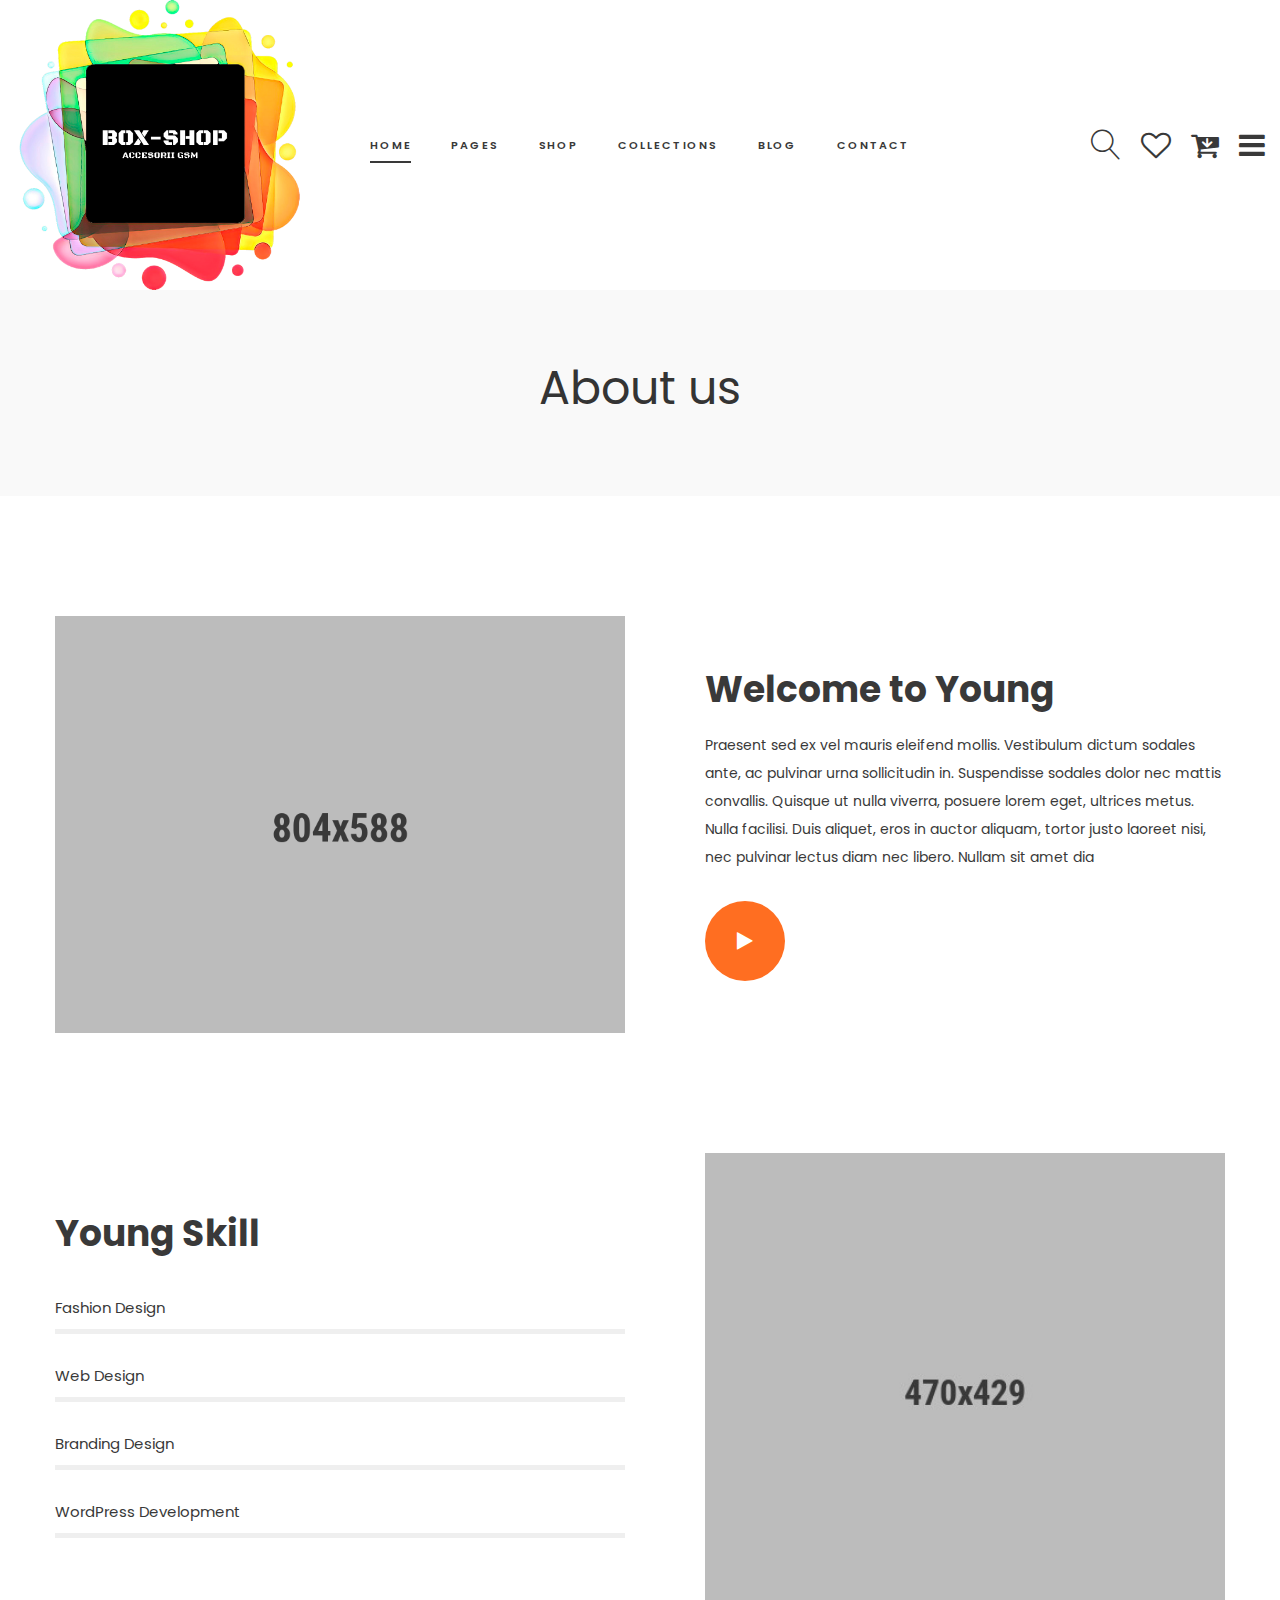
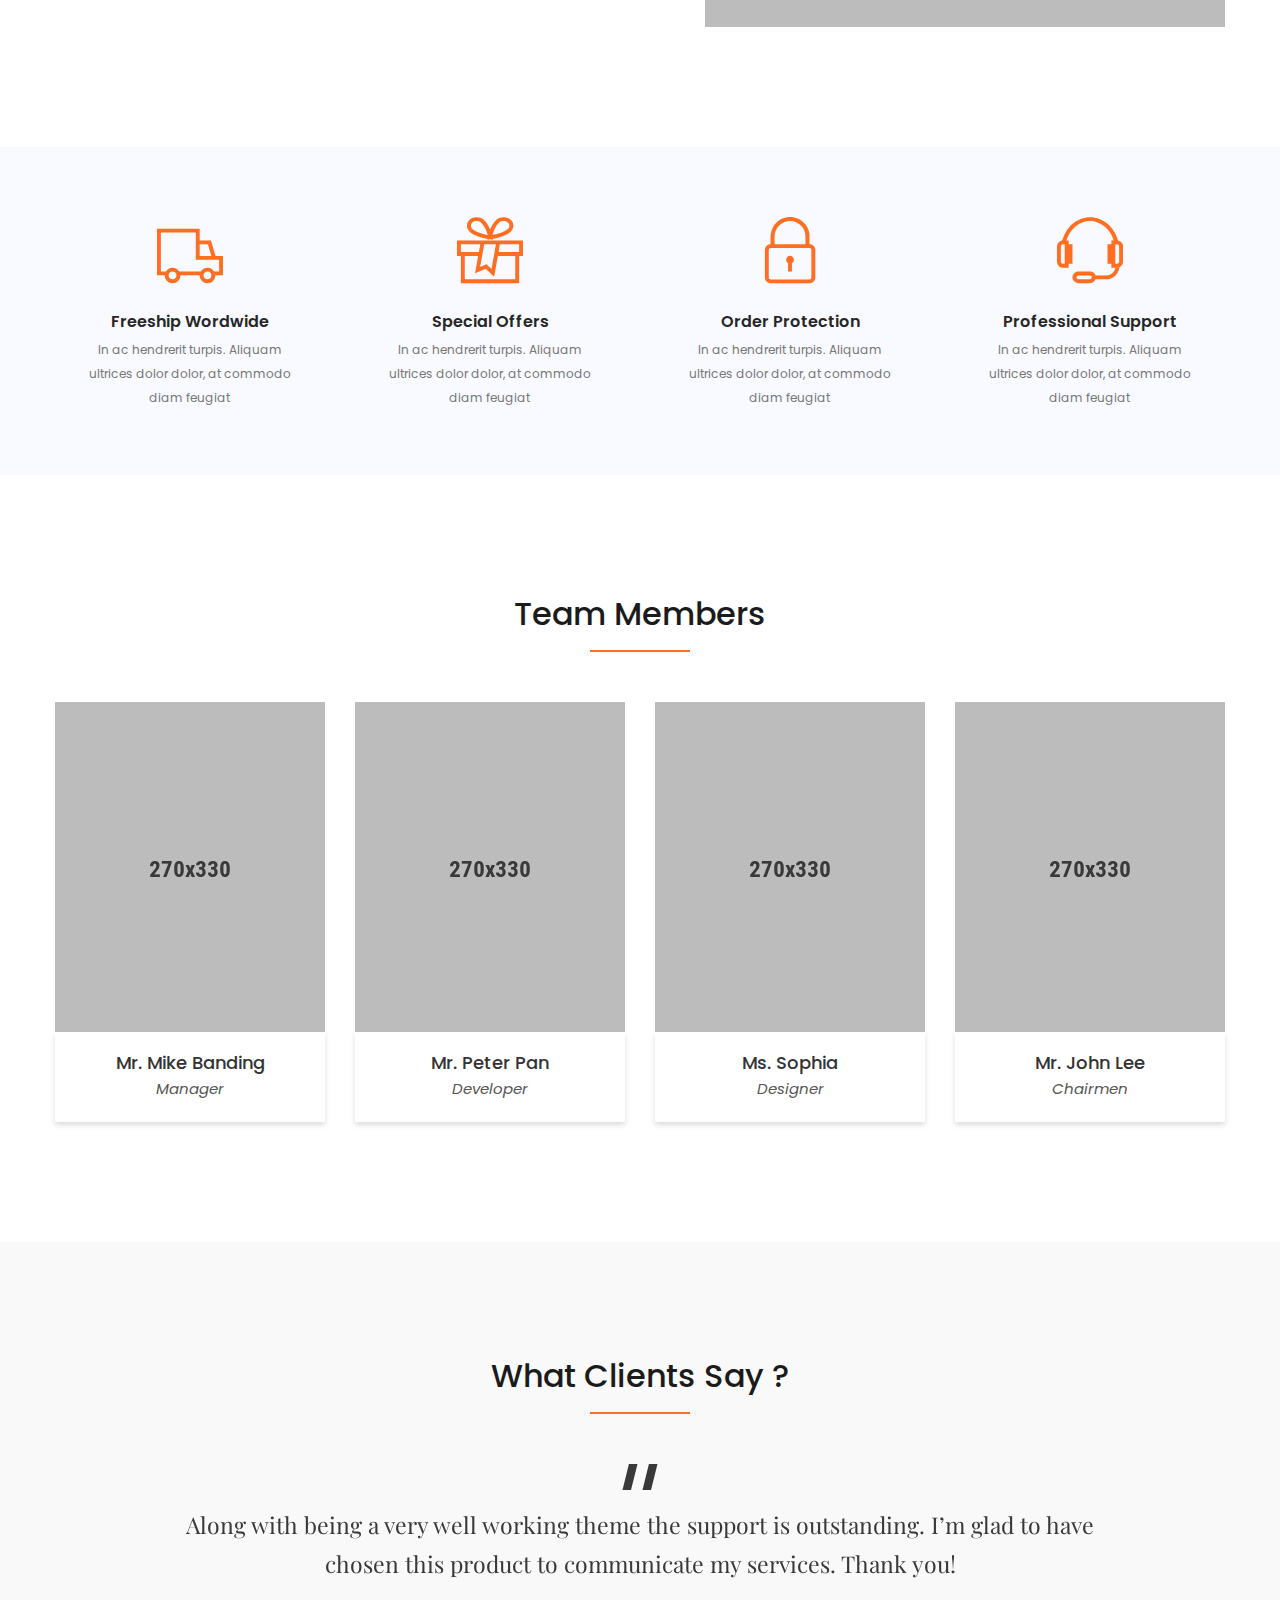
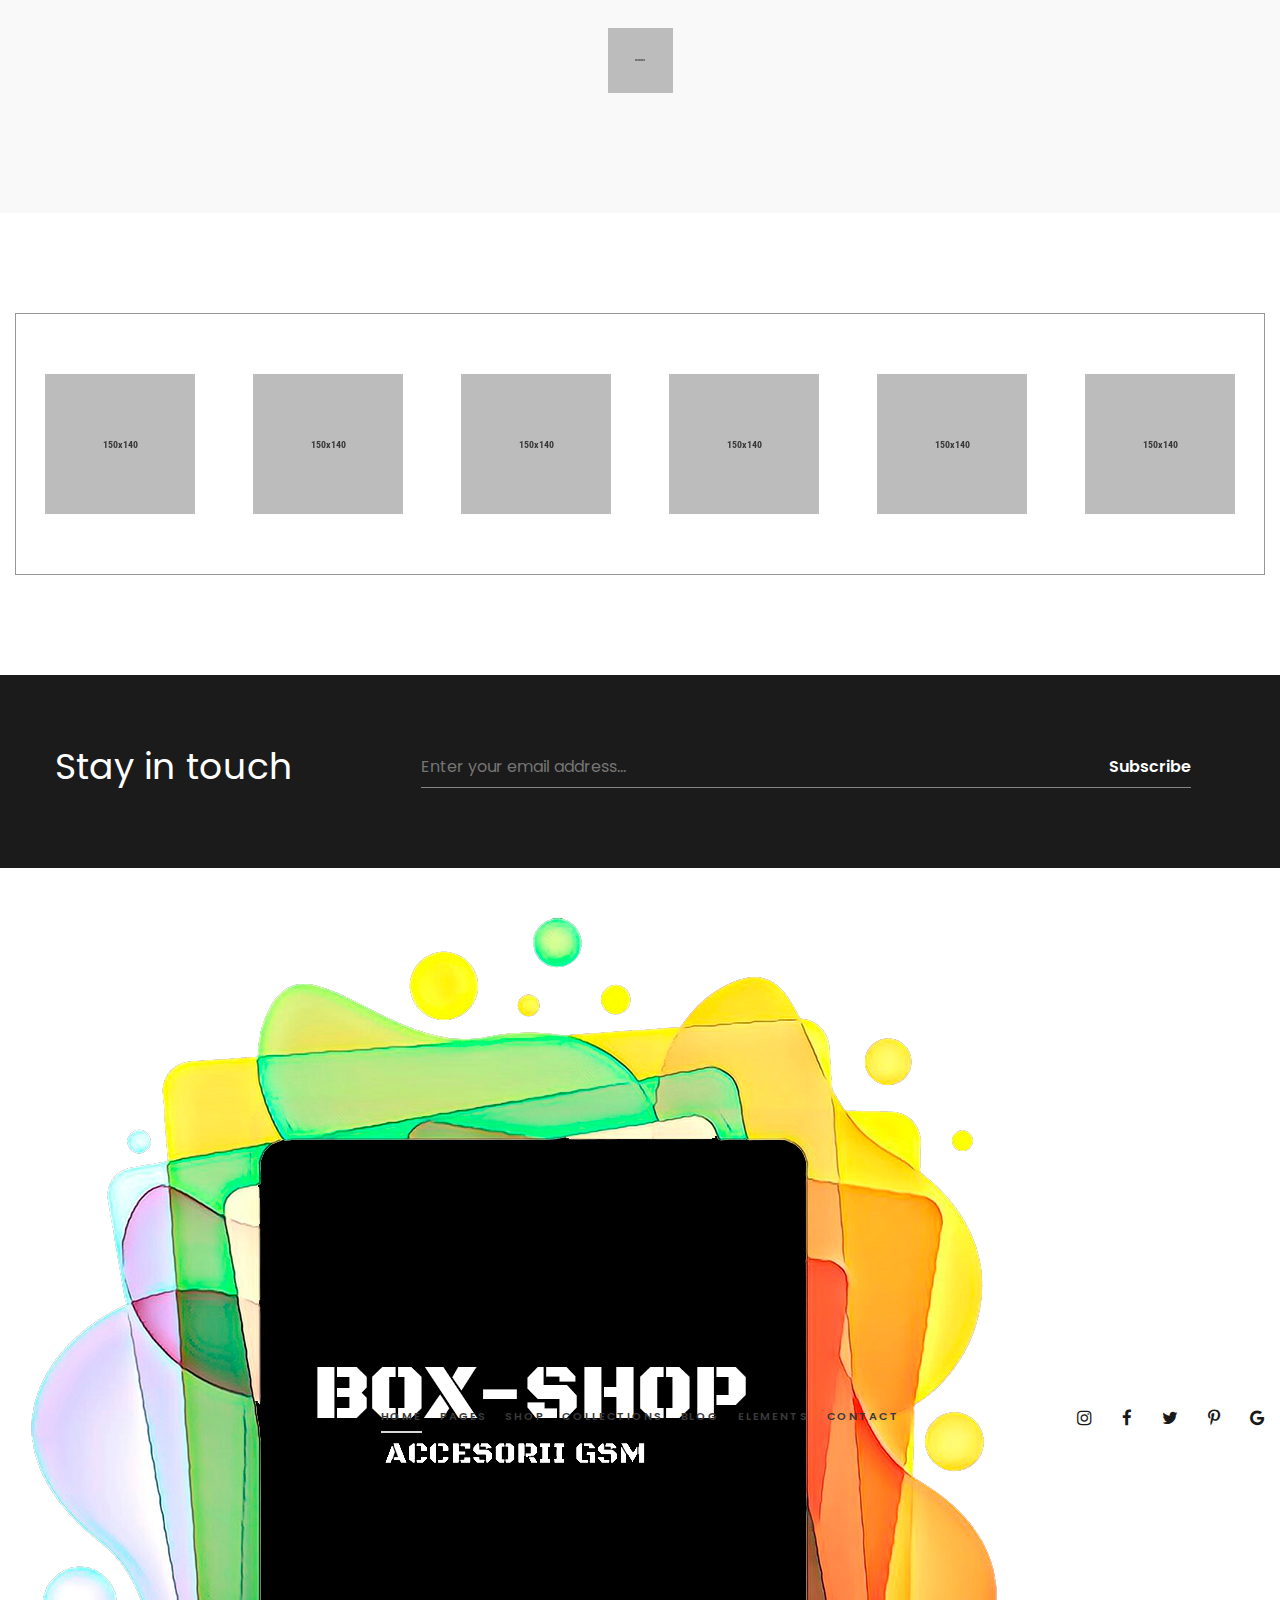
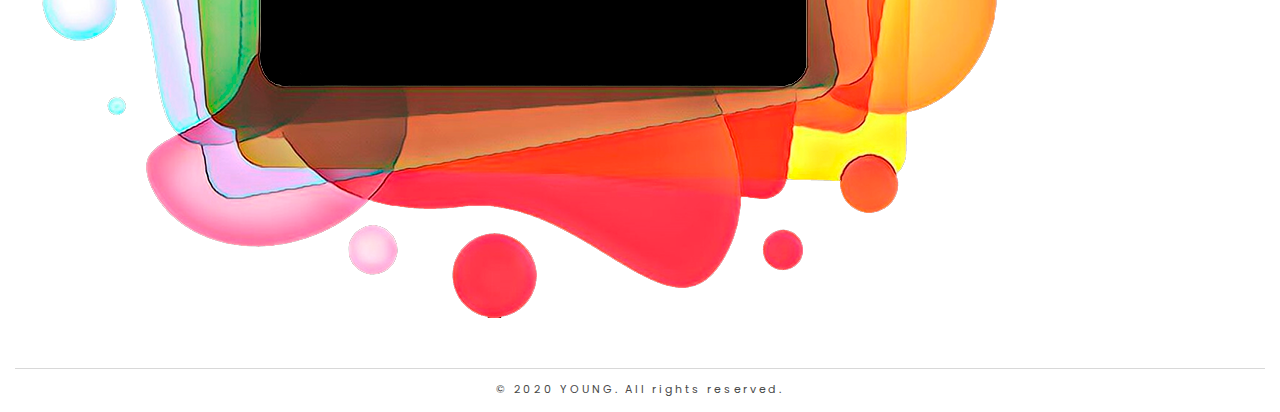
==== about-us.html @ dbdc0cc9 "adad" ====
<!doctype html>
<html class="no-js" lang="en">

<head>
    <meta charset="utf-8">
    <meta http-equiv="x-ua-compatible" content="ie=edge">
    <title>Young - Multipurpose eCommerce HTML Template</title>
    <meta name="robots" content="noindex, follow" />
    <meta name="description" content="">
    <meta name="viewport" content="width=device-width, initial-scale=1, shrink-to-fit=no">
    <!-- Favicon -->
    <link rel="shortcut icon" type="image/x-icon" href="assets/images/favicon.png">

    <!-- All CSS is here
	============================================ -->

    <!-- Bootstrap CSS -->
    <link rel="stylesheet" href="assets/css/vendor/bootstrap.min.css">
    <!-- Google font CSS -->
    <link rel="stylesheet" href="assets/css/vendor/signpainter-housescript.css">
    <!-- Icon Font CSS -->
    <link rel="stylesheet" href="assets/css/vendor/font-awesome.css">
    <link rel="stylesheet" href="assets/css/vendor/linearicons.css">
    <link rel="stylesheet" href="assets/css/vendor/themify-icons.css">
    <!-- Others CSS -->
    <link rel="stylesheet" href="assets/css/plugins/owl-carousel.css">
    <link rel="stylesheet" href="assets/css/plugins/slick.css">
    <link rel="stylesheet" href="assets/css/plugins/animate.css">
    <link rel="stylesheet" href="assets/css/plugins/jquery.mb.ytplayer.min.css">
    <link rel="stylesheet" href="assets/css/plugins/magnific-popup.css">
    <link rel="stylesheet" href="assets/css/plugins/jarallax.css">
    <link rel="stylesheet" href="assets/css/plugins/jquery-ui.css">
    <link rel="stylesheet" href="assets/css/plugins/easyzoom.css">
    <link rel="stylesheet" href="assets/css/style.css">

</head>

<body>

    <div class="main-wrapper">
        <header class="header-area section-padding-1">
            <div class="header-large-device">
                <div class="container-fluid">
                    <div class="row align-items-center">
                        <div class="col-xl-3 col-lg-2">
                            <div class="logo logo-res-lg">
                                <a href="index.html">
                                    <img src="assets/images/logo/logo.png" alt="logo">
                                </a>
                            </div>
                        </div>
                        <div class="col-xl-6 col-lg-8">
                            <div class="main-menu menu-lh-3 main-menu-padding-1 menu-text-black text-center">
                                <nav>
                                    <ul>
                                        <li><a class="active" href="index.html">HOME</a>
                                            <ul class="mega-menu-style-1 mega-menu-width1">
                                                <li class="mega-menu-sub-width50"><a class="menu-title" href="#">Home Group #01</a>
                                                    <ul>
                                                        <li><a href="index.html">Home Electronic</a></li>
                                                        <li><a href="index-book.html">Home Book</a></li>
                                                        <li><a href="index-fashion.html">Home Fashion</a></li>
                                                        <li><a href="index-flower.html">Home Flower</a></li>
                                                        <li><a href="index-cake.html">Home Cake</a></li>
                                                    </ul>
                                                </li>
                                                <li class="mega-menu-sub-width50"><a class="menu-title" href="#">Home Group #02</a>
                                                    <ul>
                                                        <li><a href="index-furniture.html">Home Furniture</a></li>
                                                        <li><a href="index-handmade.html">Home Handmade</a></li>
                                                        <li><a href="index-kids.html">Home Kids</a></li>
                                                        <li><a href="index-organic.html">Home Organic</a></li>
                                                        <li><a href="index-pet.html">Home Pet</a></li>
                                                    </ul>
                                                </li>
                                            </ul>
                                        </li>
                                        <li><a href="#">PAGES</a>
                                            <ul class="sub-menu-width">
                                                <li><a href="about-us.html">About Us</a></li>
                                                <li><a href="contact.html">Contact Page</a></li>
                                                <li><a href="404.html">404 Page</a></li>
                                                <li><a href="faq.html">FAQ</a></li>
                                                <li><a href="coming-soon.html">Comming Soon</a></li>
                                                <li><a href="empty-cart.html">Empty Cart</a></li>
                                            </ul>
                                        </li>
                                        <li><a href="shop-fullwide.html">SHOP</a>
                                            <ul class="mega-menu-style-2 mega-menu-width2 menu-negative-mrg4">
                                                <li class="mega-menu-sub-width20"><a class="menu-title" href="#">Shop Layout</a>
                                                    <ul>
                                                        <li><a href="shop-fullwide.html">Shop Fullwidth</a></li>
                                                        <li><a href="shop-sidebar.html">Shop Sidebar</a></li>
                                                        <li><a href="shop-3-col.html">Shop 03 Columns</a></li>
                                                        <li><a href="shop-2-col.html">Shop 02 Columns</a></li>
                                                        <li><a href="shop-list-style.html">Shop List Style</a></li>
                                                        <li><a href="shop-collection.html">Shop Collection</a></li>
                                                        <li><a href="shop-instagram.html">Shop Instagram</a></li>
                                                    </ul>
                                                </li>
                                                <li class="mega-menu-sub-width22"><a class="menu-title" href="#">Product Layout</a>
                                                    <ul>
                                                        <li><a href="product-details.html">Single 01</a></li>
                                                        <li><a href="product-details-2.html">Single 02</a></li>
                                                        <li><a href="product-details-group.html">Grouped</a></li>
                                                        <li><a href="product-details-sticky.html">Sticky Info</a></li>
                                                        <li><a href="product-details-configurable.html">Configurable</a></li>
                                                        <li><a href="product-details-thumbnail.html">Thumbnail</a></li>
                                                        <li><a href="product-details-video.html">Video</a></li>
                                                        <li><a href="product-details-affiliate.html">Affiliate</a></li>
                                                    </ul>
                                                </li>
                                                <li class="mega-menu-sub-width20"><a class="menu-title" href="#">Shop Pages</a>
                                                    <ul>
                                                        <li><a href="my-account.html">My Account</a></li>
                                                        <li><a href="checkout.html">Check Out</a></li>
                                                        <li><a href="cart.html">Shopping Cart</a></li>
                                                        <li><a href="wishlist.html">Wishlist</a></li>
                                                        <li><a href="order-tracking.html">Order Tracking</a></li>
                                                        <li><a href="compare.html">Compare</a></li>
                                                        <li><a href="store.html">Store</a></li>
                                                        <li><a href="login-register.html">login / register</a></li>
                                                    </ul>
                                                </li>
                                                <li class="mega-menu-sub-width37">
                                                    <div class="banner-menu-content-wrap default-overlay">
                                                        <a href="product-details.html"><img src="assets/images/menu/banner-header-2.jpg" alt="banner"></a>
                                                        <div class="banner-menu-content">
                                                            <h2>New <br>Collections</h2>
                                                        </div>
                                                    </div>
                                                </li>
                                            </ul>
                                        </li>
                                        <li><a href="shop-fullwide.html">COLLECTIONS</a></li>
                                        <li><a href="blog.html">BLOG</a>
                                            <ul class="sub-menu-width">
                                                <li><a href="blog.html">Blog Page</a></li>
                                                <li><a href="blog-no-sidebar.html">Blog No sidebar</a></li>
                                                <li><a href="blog-right-sidebar.html">Blog Right Sidebar</a></li>
                                                <li><a href="blog-details.html">Blog Details</a></li>
                                            </ul>
                                        </li>
                                        <li><a href="contact.html">CONTACT</a></li>
                                    </ul>
                                </nav>
                            </div>
                        </div>
                        <div class="col-xl-3 col-lg-2">
                            <div class="header-right-wrap header-right-flex hr-mrg-handmade">
                                <div class="same-style same-style-mrg-dec search-3-area">
                                    <a class="search-toggle" href="#">
                                        <i class="lnr lnr-magnifier s-open"></i>
                                        <i class="ti-close s-close"></i>
                                    </a>
                                    <div class="search-wrap-3">
                                        <form action="#">
                                            <input placeholder="Search products..." type="text">
                                        </form>
                                    </div>
                                </div>
                                <div class="same-style same-style-mrg-dec">
                                    <a href="wishlist.html"><i class="fa fa-heart-o"></i></a>
                                </div>
                                <div class="same-style same-style-mrg-dec">
                                    <a class="cart-active" href="cart.html"><i class="fa fa-cart-arrow-down"></i></a>
                                </div>
                                <div class="same-style same-style-mrg-dec">
                                    <a class="clickalbe-button-active" href="#"><i class="fa fa-bars"></i></a>
                                </div>
                            </div>
                        </div>
                    </div>
                </div>
            </div>
            <div class="header-small-device">
                <div class="container-fluid">
                    <div class="row align-items-center">
                        <div class="col-6">
                            <div class="mobile-logo mobile-logo-width">
                                <a href="index.html">
                                    <img alt="" src="assets/images/logo/logo.png">
                                </a>
                            </div>
                        </div>
                        <div class="col-6">
                            <div class="header-right-wrap header-right-flex">
                                <div class="same-style">
                                    <a href="wishlist.html"><i class="fa fa-heart-o"></i></a>
                                </div>
                                <div class="same-style">
                                    <a class="cart-active" href="cart.html"><i class="fa fa-cart-arrow-down"></i></a>
                                </div>
                                <div class="same-style">
                                    <a class="mobile-menu-button-active" href="#"><i class="fa fa-bars"></i></a>
                                </div>
                            </div>
                        </div>
                    </div>
                </div>
            </div>
        </header>
        <div class="clickalbe-sidebar-wrapper-active clickalbe-sidebar-wrapper-style-1">
            <div class="clickalbe-sidebar-wrap clickalbe-sidebar-padding-dec">
                <a class="sidebar-close"><i class=" ti-close "></i></a>
                <div class="header-aside-content sidebar-content-100-percent">
                    <div class="header-aside-menu">
                        <nav>
                            <ul>
                                <li><a href="#">About Young</a></li>
                                <li><a href="#">Help Center</a></li>
                                <li><a href="#">Collection</a></li>
                                <li><a href="#">Blog</a></li>
                                <li><a href="#">New Look</a></li>
                            </ul>
                        </nav>
                    </div>
                    <div class="header-aside-payment">
                        <img src="assets/images/icon-img/payment.png" alt="payment">
                    </div>
                    <p>Pellentesque mollis nec orci id tincidunt. Sed mollis risus eu nisi aliquet, sit amet fermentum.</p>
                    <div class="aside-contact-info">
                        <ul>
                            <li><i class=" ti-alarm-clock "></i>Monday - Friday: 9:00 - 19:00</li>
                            <li><i class=" ti-email "></i>Info@example.com</li>
                            <li><i class=" ti-mobile "></i>(+55) 254. 254. 254</li>
                            <li><i class=" ti-home "></i>Helios Tower 75 Tam Trinh Hoang - Ha Noi - Viet Nam</li>
                        </ul>
                    </div>
                    <div class="social-icon-style-2 mb-25">
                        <a class="facebook" href="#"><i class="fa fa-facebook"></i></a>
                        <a class="twitter" href="#"><i class="fa fa-twitter"></i></a>
                        <a class="google-plus" href="#"><i class="fa fa-google-plus"></i></a>
                        <a class="behance" href="#"><i class="fa fa-behance"></i></a>
                    </div>
                    <div class="copyright copyright-gray-2">
                        <p>© 2020 <a target="_blank" href="https://hasthemes.com/">Young.</a> All rights reserved.</p>
                    </div>
                </div>
            </div>
        </div>
        <!-- mini cart start -->
        <div class="sidebar-cart-active">
            <div class="sidebar-cart-all">
                <a class="cart-close" href="#"><i class=" ti-close "></i></a>
                <div class="cart-content">
                    <h3>Shopping Cart</h3>
                    <ul>
                        <li class="single-product-cart">
                            <div class="cart-img">
                                <a href="#"><img src="assets/images/cart/cart-1.jpg" alt=""></a>
                            </div>
                            <div class="cart-title">
                                <h4><a href="#">Awesome Mobile</a></h4>
                                <span> 1 × $49.00	</span>
                            </div>
                            <div class="cart-delete">
                                <a href="#">×</a>
                            </div>
                        </li>
                        <li class="single-product-cart">
                            <div class="cart-img">
                                <a href="#"><img src="assets/images/cart/cart-2.jpg" alt=""></a>
                            </div>
                            <div class="cart-title">
                                <h4><a href="#">Nice Headphones</a></h4>
                                <span> 1 × $49.00	</span>
                            </div>
                            <div class="cart-delete">
                                <a href="#">×</a>
                            </div>
                        </li>
                    </ul>
                    <div class="cart-total">
                        <h4>Subtotal: <span>$170.00</span></h4>
                    </div>
                    <div class="cart-checkout-btn">
                        <a class="btn-hover cart-btn-style" href="cart.html">view cart</a>
                        <a class="no-mrg btn-hover cart-btn-style" href="checkout.html">checkout</a>
                    </div>
                </div>
            </div>
        </div>
        <!-- Mobile menu start -->
        <div class="mobile-menu-active clickalbe-sidebar-wrapper-style-1">
            <div class="clickalbe-sidebar-wrap">
                <a class="sidebar-close"><i class=" ti-close "></i></a>
                <div class="mobile-menu-content-area sidebar-content-100-percent">
                    <div class="mobile-search">
                        <form class="search-form" action="#">
                            <input type="text" placeholder="Search entire store…">
                            <button class="button-search"><i class=" ti-search "></i></button>
                        </form>
                    </div>
                    <div class="clickable-mainmenu-wrap clickable-mainmenu-style1">
                        <nav>
                            <ul>
                                <li class="has-sub-menu"><a href="#">Home</a>
                                    <ul class="sub-menu-2">
                                        <li class="has-sub-menu"><a href="#">Demo Group 01</a>
                                            <ul class="sub-menu-2">
                                                <li><a href="index.html">Home Electronic</a></li>
                                                <li><a href="index-book.html">Home Book</a></li>
                                                <li><a href="index-fashion.html">Home Fashion</a></li>
                                                <li><a href="index-flower.html">Home Flower</a></li>
                                                <li><a href="index-cake.html">Home Cake</a></li>
                                            </ul>
                                        </li>
                                        <li class="has-sub-menu"><a href="#">Demo Group 02</a>
                                            <ul class="sub-menu-2">
                                                <li><a href="index-furniture.html">Home Furniture</a></li>
                                                <li><a href="index-handmade.html">Home Handmade</a></li>
                                                <li><a href="index-kids.html">Home Kids</a></li>
                                                <li><a href="index-organic.html">Home Organic</a></li>
                                                <li><a href="index-pet.html">Home Pet</a></li>
                                            </ul>
                                        </li>
                                    </ul>
                                </li>
                                <li class="has-sub-menu"><a href="#">Pages</a>
                                    <ul class="sub-menu-2">
                                        <li><a href="about-us.html">About Us</a></li>
                                        <li><a href="contact.html">Contact Page</a></li>
                                        <li><a href="404.html">404 Page</a></li>
                                        <li><a href="faq.html">FAQ</a></li>
                                        <li><a href="coming-soon.html">Comming Soon</a></li>
                                        <li><a href="empty-cart.html">Empty Cart</a></li>
                                    </ul>
                                </li>
                                <li class="has-sub-menu"><a href="#">shop</a>
                                    <ul class="sub-menu-2">
                                        <li class="has-sub-menu"><a href="#">Shop Layout</a>
                                            <ul class="sub-menu-2">
                                                <li><a href="shop-fullwide.html">Shop Fullwidth</a></li>
                                                <li><a href="shop-sidebar.html">Shop Sidebar</a></li>
                                                <li><a href="shop-3-col.html">Shop 03 Columns</a></li>
                                                <li><a href="shop-2-col.html">Shop 02 Columns</a></li>
                                                <li><a href="shop-list-style.html">Shop List Style</a></li>
                                                <li><a href="shop-collection.html">Shop Collection</a></li>
                                                <li><a href="shop-instagram.html">Shop Instagram</a></li>
                                            </ul>
                                        </li>
                                        <li class="has-sub-menu"><a href="#">Product Layout</a>
                                            <ul class="sub-menu-2">
                                                <li><a href="product-details.html">Single 01</a></li>
                                                <li><a href="product-details-2.html">Single 02</a></li>
                                                <li><a href="product-details-group.html">Grouped</a></li>
                                                <li><a href="product-details-sticky.html">Sticky Info</a></li>
                                                <li><a href="product-details-configurable.html">Configurable</a></li>
                                                <li><a href="product-details-thumbnail.html">Thumbnail</a></li>
                                                <li><a href="product-details-video.html">Video</a></li>
                                                <li><a href="product-details-affiliate.html">Affiliate</a></li>
                                            </ul>
                                        </li>
                                        <li class="has-sub-menu"><a href="#">Shop Page</a>
                                            <ul class="sub-menu-2">
                                                <li><a href="my-account.html">My Account</a></li>
                                                <li><a href="checkout.html">Check Out</a></li>
                                                <li><a href="cart.html">Shopping Cart</a></li>
                                                <li><a href="wishlist.html">Wishlist</a></li>
                                                <li><a href="order-tracking.html">Order Tracking</a></li>
                                                <li><a href="compare.html">Compare</a></li>
                                                <li><a href="store.html">Store</a></li>
                                                <li><a href="login-register.html">login / register</a></li>
                                            </ul>
                                        </li>
                                    </ul>
                                </li>
                                <li><a href="shop-fullwide.html">Collections</a></li>
                                <li class="has-sub-menu"><a href="#">Blog</a>
                                    <ul class="sub-menu-2">
                                        <li><a href="blog.html">Blog Page</a></li>
                                        <li><a href="blog-no-sidebar.html">Blog No sidebar</a></li>
                                        <li><a href="blog-right-sidebar.html">Blog Right Sidebar</a></li>
                                        <li><a href="blog-details.html">Blog Details</a></li>
                                    </ul>
                                </li>
                                <li><a href="contact.html">Contact</a></li>
                            </ul>
                        </nav>
                    </div>
                    <div class="mobile-curr-lang-wrap">
                        <div class="single-mobile-curr-lang">
                            <a class="mobile-language-active" href="#">Language <i class="fa fa-angle-down"></i></a>
                            <div class="lang-curr-dropdown lang-dropdown-active">
                                <ul>
                                    <li><a href="#">English (US)</a></li>
                                    <li><a href="#">English (UK)</a></li>
                                    <li><a href="#">Spanish</a></li>
                                </ul>
                            </div>
                        </div>
                        <div class="single-mobile-curr-lang">
                            <a class="mobile-currency-active" href="#">Currency <i class="fa fa-angle-down"></i></a>
                            <div class="lang-curr-dropdown curr-dropdown-active">
                                <ul>
                                    <li><a href="#">USD</a></li>
                                    <li><a href="#">EUR</a></li>
                                    <li><a href="#">Real</a></li>
                                    <li><a href="#">BDT</a></li>
                                </ul>
                            </div>
                        </div>
                    </div>
                    <div class="header-aside-content">
                        <div class="header-aside-payment">
                            <img src="assets/images/icon-img/payment.png" alt="payment">
                        </div>
                        <p>Pellentesque mollis nec orci id tincidunt. Sed mollis risus eu nisi aliquet, sit amet fermentum.</p>
                        <div class="aside-contact-info">
                            <ul>
                                <li><i class=" ti-alarm-clock "></i>Monday - Friday: 9:00 - 19:00</li>
                                <li><i class=" ti-email "></i>Info@example.com</li>
                                <li><i class=" ti-mobile "></i>(+55) 254. 254. 254</li>
                                <li><i class=" ti-home "></i>Helios Tower 75 Tam Trinh Hoang - Ha Noi - Viet Nam</li>
                            </ul>
                        </div>
                        <div class="social-icon-style-2 mb-25">
                            <a class="facebook" href="#"><i class="fa fa-facebook"></i></a>
                            <a class="twitter" href="#"><i class="fa fa-twitter"></i></a>
                            <a class="google-plus" href="#"><i class="fa fa-google-plus"></i></a>
                            <a class="behance" href="#"><i class="fa fa-behance"></i></a>
                        </div>
                    </div>
                </div>
            </div>
        </div>
        <div class="breadcrumb-area section-padding-1 bg-gray breadcrumb-ptb-1">
            <div class="container-fluid">
                <div class="breadcrumb-content text-center">
                    <div class="breadcrumb-title">
                        <h2>About us</h2>
                    </div>
                </div>
            </div>
        </div>
        <!-- about us area start -->
        <div class="about-us-area pt-120 pb-120">
            <div class="container">
                <div class="row">
                    <div class="col-xl-6 col-lg-5 col-md-6">
                        <div class="about-us-img tilt-active">
                            <img src="assets/images/banner/organic-about-1.png" alt="">
                        </div>
                    </div>
                    <div class="col-xl-6 col-lg-7 col-md-6 align-self-center">
                        <div class="about-us-content">
                            <h2>Welcome to Young</h2>
                            <p>Praesent sed ex vel mauris eleifend mollis. Vestibulum dictum sodales ante, ac pulvinar urna sollicitudin in. Suspendisse sodales dolor nec mattis convallis. Quisque ut nulla viverra, posuere lorem eget, ultrices metus. Nulla facilisi. Duis aliquet, eros in auctor aliquam, tortor justo laoreet nisi, nec pulvinar lectus diam nec libero. Nullam sit amet dia</p>
                            <div class="video-btn-3 video-btn-3-yellow">
                                <a class="video-popup" href="https://player.vimeo.com/video/181061053?autoplay=1&amp;byline=0&amp;collections=0"><i class="fa fa-play"></i></a>
                            </div>
                        </div>
                    </div>
                </div>
            </div>
        </div>
        <!-- about us area end -->
        <div class="about-us-skill pb-120">
            <div class="container">
                <div class="row">
                    <div class="col-lg-6 col-md-6 align-self-center">
                        <div class="skill-content">
                            <h2>Young Skill</h2>
                            <div class="skill-bar">
                                <div class="skill-bar-item">
                                    <span>Fashion Design </span>
                                    <div class="progress">
                                        <div class="progress-bar wow fadeInLeft" data-progress="95%" data-wow-duration="1.5s" data-wow-delay="1.2s">
                                            <span class="text-top">95%</span>
                                        </div>
                                    </div>
                                </div>
                                <div class="skill-bar-item">
                                    <span>Web Design </span>
                                    <div class="progress">
                                        <div class="progress-bar wow fadeInLeft" data-progress="85%" data-wow-duration="1.5s" data-wow-delay="1.2s">
                                            <span class="text-top">85%</span>
                                        </div>
                                    </div>
                                </div>
                                <div class="skill-bar-item">
                                    <span>Branding Design </span>
                                    <div class="progress">
                                        <div class="progress-bar wow fadeInLeft" data-progress="80%" data-wow-duration="1.5s" data-wow-delay="1.2s">
                                            <span class="text-top">80%</span>
                                        </div>
                                    </div>
                                </div>
                                <div class="skill-bar-item">
                                    <span>WordPress Development</span>
                                    <div class="progress">
                                        <div class="progress-bar wow fadeInLeft" data-progress="99%" data-wow-duration="1.5s" data-wow-delay="1.2s">
                                            <span class="text-top">99%</span>
                                        </div>
                                    </div>
                                </div>
                            </div>
                        </div>
                    </div>
                    <div class="col-lg-6 col-md-6">
                        <div class="skill-img">
                            <img src="assets/images/banner/skill.jpg" alt="">
                        </div>
                    </div>
                </div>
            </div>
        </div>
        <div class="service-area bg-gray-2 pt-70 pb-35">
            <div class="container">
                <div class="row">
                    <div class="col-lg-3 col-md-6">
                        <div class="single-service text-center service-mrg-left mb-30">
                            <div class="service-icon">
                                <i class=" ti-truck "></i>
                            </div>
                            <div class="service-content">
                                <h4>Freeship Wordwide</h4>
                                <p>In ac hendrerit turpis. Aliquam ultrices dolor dolor, at commodo diam feugiat</p>
                            </div>
                        </div>
                    </div>
                    <div class="col-lg-3 col-md-6">
                        <div class="single-service text-center mb-30">
                            <div class="service-icon">
                                <i class=" ti-gift "></i>
                            </div>
                            <div class="service-content">
                                <h4>Special Offers</h4>
                                <p>In ac hendrerit turpis. Aliquam ultrices dolor dolor, at commodo diam feugiat</p>
                            </div>
                        </div>
                    </div>
                    <div class="col-lg-3 col-md-6">
                        <div class="single-service text-center mb-30">
                            <div class="service-icon">
                                <i class=" ti-lock "></i>
                            </div>
                            <div class="service-content">
                                <h4>Order Protection</h4>
                                <p>In ac hendrerit turpis. Aliquam ultrices dolor dolor, at commodo diam feugiat</p>
                            </div>
                        </div>
                    </div>
                    <div class="col-lg-3 col-md-6">
                        <div class="single-service text-center service-mrg-right mb-30">
                            <div class="service-icon">
                                <i class=" ti-headphone-alt "></i>
                            </div>
                            <div class="service-content">
                                <h4>Professional Support</h4>
                                <p>In ac hendrerit turpis. Aliquam ultrices dolor dolor, at commodo diam feugiat</p>
                            </div>
                        </div>
                    </div>
                </div>
            </div>
        </div>
        <div class="team-area pt-120 pb-90">
            <div class="container">
                <div class="section-title-2 text-center mb-50">
                    <h2>Team Members</h2>
                </div>
                <div class="row">
                    <div class="col-lg-3 col-md-6 col-sm-6">
                        <div class="team-wrapper mb-30">
                            <div class="team-img">
                                <a href="#">
                                    <img src="assets/images/team/team-1.jpg" alt="">
                                </a>
                                <div class="team-action">
                                    <a class="facebook" href="#">
                                        <i class="ti-facebook"></i>
                                    </a>
                                    <a class="twitter" href="#">
                                        <i class="ti-twitter-alt"></i>
                                    </a>
                                    <a class="instagram" href="#">
                                        <i class="ti-instagram"></i>
                                    </a>
                                </div>
                            </div>
                            <div class="team-content text-center">
                                <h4>Mr. Mike Banding</h4>
                                <span>Manager </span>
                            </div>
                        </div>
                    </div>
                    <div class="col-lg-3 col-md-6 col-sm-6">
                        <div class="team-wrapper mb-30">
                            <div class="team-img">
                                <a href="#">
                                    <img src="assets/images/team/team-2.jpg" alt="">
                                </a>
                                <div class="team-action">
                                    <a class="facebook" href="#">
                                        <i class="ti-facebook"></i>
                                    </a>
                                    <a class="twitter" href="#">
                                        <i class="ti-twitter-alt"></i>
                                    </a>
                                    <a class="instagram" href="#">
                                        <i class="ti-instagram"></i>
                                    </a>
                                </div>
                            </div>
                            <div class="team-content text-center">
                                <h4>Mr. Peter Pan</h4>
                                <span>Developer </span>
                            </div>
                        </div>
                    </div>
                    <div class="col-lg-3 col-md-6 col-sm-6">
                        <div class="team-wrapper mb-30">
                            <div class="team-img">
                                <a href="#">
                                    <img src="assets/images/team/team-3.jpg" alt="">
                                </a>
                                <div class="team-action">
                                    <a class="facebook" href="#">
                                        <i class="ti-facebook"></i>
                                    </a>
                                    <a class="twitter" href="#">
                                        <i class="ti-twitter-alt"></i>
                                    </a>
                                    <a class="instagram" href="#">
                                        <i class="ti-instagram"></i>
                                    </a>
                                </div>
                            </div>
                            <div class="team-content text-center">
                                <h4>Ms. Sophia</h4>
                                <span>Designer </span>
                            </div>
                        </div>
                    </div>
                    <div class="col-lg-3 col-md-6 col-sm-6">
                        <div class="team-wrapper mb-30">
                            <div class="team-img">
                                <a href="#">
                                    <img src="assets/images/team/team-4.jpg" alt="">
                                </a>
                                <div class="team-action">
                                    <a class="facebook" href="#">
                                        <i class="ti-facebook"></i>
                                    </a>
                                    <a class="twitter" href="#">
                                        <i class="ti-twitter-alt"></i>
                                    </a>
                                    <a class="instagram" href="#">
                                        <i class="ti-instagram"></i>
                                    </a>
                                </div>
                            </div>
                            <div class="team-content text-center">
                                <h4>Mr. John Lee</h4>
                                <span>Chairmen </span>
                            </div>
                        </div>
                    </div>
                </div>
            </div>
        </div>
        <div class="testimonial-area bg-gray pt-115 pb-120">
            <div class="container">
                <div class="section-title-2 text-center mb-50">
                    <h2>What Clients Say ?</h2>
                </div>
                <div class="testimonial-active owl-carousel">
                    <div class="single-testimonial-3 text-center">
                        <div class="testimonial-quote-3">
                            <img src="assets/images/icon-img/testimonial-shape-2.png" alt="">
                        </div>
                        <p>Along with being a very well working theme the support is outstanding. I’m glad to have chosen this product to communicate my services. Thank you!</p>
                        <div class="client-info-3">
                            <img src="assets/images/testimonial/client-2.png" alt="">
                        </div>
                    </div>
                    <div class="single-testimonial-3 text-center">
                        <div class="testimonial-quote-3">
                            <img src="assets/images/icon-img/testimonial-shape.png" alt="">
                        </div>
                        <p>Along with being a very well working theme the support is outstanding. I’m glad to have chosen this product to communicate my services. Thank you!</p>
                        <div class="client-info-3">
                            <img src="assets/images/testimonial/client-2.png" alt="">
                        </div>
                    </div>
                </div>
            </div>
        </div>
        <div class="brand-logo-area pt-100 pb-100 section-padding-1">
            <div class="container-fluid">
                <div class="round-border-1 brand-logo-ptb-about">
                    <div class="row">
                        <div class="col-lg-12">
                            <div class="brand-logo-active owl-carousel">
                                <div class="single-brand-logo">
                                    <img src="assets/images/brand-logo/brand-logo-1.png" alt="">
                                </div>
                                <div class="single-brand-logo">
                                    <img src="assets/images/brand-logo/brand-logo-2.png" alt="">
                                </div>
                                <div class="single-brand-logo">
                                    <img src="assets/images/brand-logo/brand-logo-3.png" alt="">
                                </div>
                                <div class="single-brand-logo">
                                    <img src="assets/images/brand-logo/brand-logo-4.png" alt="">
                                </div>
                                <div class="single-brand-logo">
                                    <img src="assets/images/brand-logo/brand-logo-5.png" alt="">
                                </div>
                                <div class="single-brand-logo">
                                    <img src="assets/images/brand-logo/brand-logo-6.png" alt="">
                                </div>
                                <div class="single-brand-logo">
                                    <img src="assets/images/brand-logo/brand-logo-3.png" alt="">
                                </div>
                            </div>
                        </div>
                    </div>
                </div>
            </div>
        </div>
        <div class="subscribe-area bg-black pt-70 pb-80">
            <div class="container">
                <div class="row align-items-center">
                    <div class="col-lg-3">
                        <div class="subscribe-title">
                            <h3>Stay in touch</h3>
                        </div>
                    </div>
                    <div class="col-lg-9">
                        <div id="mc_embed_signup" class="subscribe-form subscribe-mrg-1">
                            <form id="mc-embedded-subscribe-form" class="validate subscribe-form-style" novalidate="" target="_blank" name="mc-embedded-subscribe-form" method="post" action="http://devitems.us11.list-manage.com/subscribe/post?u=6bbb9b6f5827bd842d9640c82&amp;id=05d85f18ef">
                                <div id="mc_embed_signup_scroll" class="mc-form">
                                    <input class="email" type="email" required="" placeholder="Enter your email address..." name="EMAIL" value="">
                                    <div class="mc-news" aria-hidden="true">
                                        <input type="text" value="" tabindex="-1" name="b_6bbb9b6f5827bd842d9640c82_05d85f18ef">
                                    </div>
                                    <div class="clear">
                                        <input id="mc-embedded-subscribe" class="button" type="submit" name="subscribe" value="Subscribe">
                                    </div>
                                </div>
                            </form>
                        </div>
                    </div>
                </div>
            </div>
        </div>
        <footer class="footer-area section-padding-1">
            <div class="container-fluid">
                <div class="footer-top pt-50 pb-50">
                    <div class="row align-items-center">
                        <div class="col-lg-3">
                            <div class="footer-logo">
                                <a href="index.html">
                                    <img src="assets/images/logo/logo.png" alt="logo">
                                </a>
                            </div>
                        </div>
                        <div class="col-lg-6">
                            <div class="footer-menu">
                                <nav>
                                    <ul>
                                        <li><a class="active" href="index.html">HOME</a></li>
                                        <li><a href="#">PAGES</a></li>
                                        <li><a href="shop-fullwide.html">SHOP</a></li>
                                        <li><a href="shop-collection.html">COLLECTIONS</a></li>
                                        <li><a href="blog.html">BLOG</a></li>
                                        <li><a href="#">ELEMENTS</a></li>
                                        <li><a href="contact.html">CONTACT</a></li>
                                    </ul>
                                </nav>
                            </div>
                        </div>
                        <div class="col-lg-3">
                            <div class="social-icon-style social-icon-right">
                                <a href="#"><i class="fa fa-instagram"></i></a>
                                <a href="#"><i class="fa fa-facebook"></i></a>
                                <a href="#"><i class="fa fa-twitter"></i></a>
                                <a href="#"><i class="fa fa-pinterest-p"></i></a>
                                <a href="#"><i class="fa fa-google"></i></a>
                            </div>
                        </div>
                    </div>
                </div>
                <div class="footer-botoom border-top-1">
                    <div class="row">
                        <div class="col-12">
                            <div class="copyright text-center copyright-ptb">
                                <p>© 2020 YOUNG. <a target="_blank" href="https://hasthemes.com/">All rights reserved.</a></p>
                            </div>
                        </div>
                    </div>
                </div>
            </div>
        </footer>
    </div>

    <!-- All JS is here
============================================ -->

    <!-- Modernizer JS -->
    <script src="assets/js/vendor/modernizr-3.6.0.min.js"></script>
    <!-- jquery -->
    <script src="assets/js/vendor/jquery-3.3.1.min.js"></script>
    <!-- Popper JS -->
    <script src="assets/js/vendor/popper.js"></script>
    <!-- Bootstrap JS -->
    <script src="assets/js/vendor/bootstrap.min.js"></script>
    <script src="assets/js/plugins/owl-carousel.js"></script>
    <script src="assets/js/plugins/slick.js"></script>
    <script src="assets/js/plugins/jquery.mb.ytplayer.min.js"></script>
    <script src="assets/js/plugins/magnific-popup.js"></script>
    <script src="assets/js/plugins/wow.js"></script>
    <script src="assets/js/plugins/instafeed.js"></script>
    <script src="assets/js/plugins/countdown.js"></script>
    <script src="assets/js/plugins/jarallax.min.js"></script>
    <script src="assets/js/plugins/images-loaded.js"></script>
    <script src="assets/js/plugins/isotope.js"></script>
    <script src="assets/js/plugins/tilt.js"></script>
    <script src="assets/js/plugins/jquery-ui-touch-punch.js"></script>
    <script src="assets/js/plugins/jquery-ui.js"></script>
    <script src="assets/js/plugins/easyzoom.js"></script>
    <script src="assets/js/plugins/resizesensor.js"></script>
    <script src="assets/js/plugins/sticky-sidebar.js"></script>
    <script src="assets/js/plugins/scrollup.js"></script>
    <script src="assets/js/plugins/ajax-mail.js"></script>
    <!-- Main JS -->
    <script src="assets/js/main.js"></script>

</body>

</html>
---- assets/css/vendor/signpainter-housescript.css ----
@font-face {
    font-family: 'SignPainter HouseScript';
    src: url('../../fonts/SignPainterHouseScript.eot');
    src: url('../../fonts/SignPainterHouseScript.eot?#iefix') format('embedded-opentype'),
        url('../../fonts/SignPainterHouseScript.woff2') format('woff2'),
        url('../../fonts/SignPainterHouseScript.woff') format('woff'),
        url('../../fonts/SignPainterHouseScript.ttf') format('truetype');
    font-weight: normal;
    font-style: normal;
}
---- assets/css/vendor/linearicons.css ----
@font-face {
	font-family: 'Linearicons-Free';
	src:url('../../fonts/Linearicons-Free.eot?w118d');
	src:url('../../fonts/Linearicons-Free.eot?#iefixw118d') format('embedded-opentype'),
		url('../../fonts/Linearicons-Free.woff2?w118d') format('woff2'),
		url('../../fonts/Linearicons-Free.woff?w118d') format('woff'),
		url('../../fonts/Linearicons-Free.ttf?w118d') format('truetype'),
		url('../../fonts/Linearicons-Free.svg?w118d#Linearicons-Free') format('svg');
	font-weight: normal;
	font-style: normal;
}

.lnr {
	font-family: 'Linearicons-Free';
	speak: none;
	font-style: normal;
	font-weight: normal;
	font-variant: normal;
	text-transform: none;
	line-height: 1;

	/* Better Font Rendering =========== */
	-webkit-font-smoothing: antialiased;
	-moz-osx-font-smoothing: grayscale;
}

.lnr-home:before {
	content: "\e800";
}
.lnr-apartment:before {
	content: "\e801";
}
.lnr-pencil:before {
	content: "\e802";
}
.lnr-magic-wand:before {
	content: "\e803";
}
.lnr-drop:before {
	content: "\e804";
}
.lnr-lighter:before {
	content: "\e805";
}
.lnr-poop:before {
	content: "\e806";
}
.lnr-sun:before {
	content: "\e807";
}
.lnr-moon:before {
	content: "\e808";
}
.lnr-cloud:before {
	content: "\e809";
}
.lnr-cloud-upload:before {
	content: "\e80a";
}
.lnr-cloud-download:before {
	content: "\e80b";
}
.lnr-cloud-sync:before {
	content: "\e80c";
}
.lnr-cloud-check:before {
	content: "\e80d";
}
.lnr-database:before {
	content: "\e80e";
}
.lnr-lock:before {
	content: "\e80f";
}
.lnr-cog:before {
	content: "\e810";
}
.lnr-trash:before {
	content: "\e811";
}
.lnr-dice:before {
	content: "\e812";
}
.lnr-heart:before {
	content: "\e813";
}
.lnr-star:before {
	content: "\e814";
}
.lnr-star-half:before {
	content: "\e815";
}
.lnr-star-empty:before {
	content: "\e816";
}
.lnr-flag:before {
	content: "\e817";
}
.lnr-envelope:before {
	content: "\e818";
}
.lnr-paperclip:before {
	content: "\e819";
}
.lnr-inbox:before {
	content: "\e81a";
}
.lnr-eye:before {
	content: "\e81b";
}
.lnr-printer:before {
	content: "\e81c";
}
.lnr-file-empty:before {
	content: "\e81d";
}
.lnr-file-add:before {
	content: "\e81e";
}
.lnr-enter:before {
	content: "\e81f";
}
.lnr-exit:before {
	content: "\e820";
}
.lnr-graduation-hat:before {
	content: "\e821";
}
.lnr-license:before {
	content: "\e822";
}
.lnr-music-note:before {
	content: "\e823";
}
.lnr-film-play:before {
	content: "\e824";
}
.lnr-camera-video:before {
	content: "\e825";
}
.lnr-camera:before {
	content: "\e826";
}
.lnr-picture:before {
	content: "\e827";
}
.lnr-book:before {
	content: "\e828";
}
.lnr-bookmark:before {
	content: "\e829";
}
.lnr-user:before {
	content: "\e82a";
}
.lnr-users:before {
	content: "\e82b";
}
.lnr-shirt:before {
	content: "\e82c";
}
.lnr-store:before {
	content: "\e82d";
}
.lnr-cart:before {
	content: "\e82e";
}
.lnr-tag:before {
	content: "\e82f";
}
.lnr-phone-handset:before {
	content: "\e830";
}
.lnr-phone:before {
	content: "\e831";
}
.lnr-pushpin:before {
	content: "\e832";
}
.lnr-map-marker:before {
	content: "\e833";
}
.lnr-map:before {
	content: "\e834";
}
.lnr-location:before {
	content: "\e835";
}
.lnr-calendar-full:before {
	content: "\e836";
}
.lnr-keyboard:before {
	content: "\e837";
}
.lnr-spell-check:before {
	content: "\e838";
}
.lnr-screen:before {
	content: "\e839";
}
.lnr-smartphone:before {
	content: "\e83a";
}
.lnr-tablet:before {
	content: "\e83b";
}
.lnr-laptop:before {
	content: "\e83c";
}
.lnr-laptop-phone:before {
	content: "\e83d";
}
.lnr-power-switch:before {
	content: "\e83e";
}
.lnr-bubble:before {
	content: "\e83f";
}
.lnr-heart-pulse:before {
	content: "\e840";
}
.lnr-construction:before {
	content: "\e841";
}
.lnr-pie-chart:before {
	content: "\e842";
}
.lnr-chart-bars:before {
	content: "\e843";
}
.lnr-gift:before {
	content: "\e844";
}
.lnr-diamond:before {
	content: "\e845";
}
.lnr-linearicons:before {
	content: "\e846";
}
.lnr-dinner:before {
	content: "\e847";
}
.lnr-coffee-cup:before {
	content: "\e848";
}
.lnr-leaf:before {
	content: "\e849";
}
.lnr-paw:before {
	content: "\e84a";
}
.lnr-rocket:before {
	content: "\e84b";
}
.lnr-briefcase:before {
	content: "\e84c";
}
.lnr-bus:before {
	content: "\e84d";
}
.lnr-car:before {
	content: "\e84e";
}
.lnr-train:before {
	content: "\e84f";
}
.lnr-bicycle:before {
	content: "\e850";
}
.lnr-wheelchair:before {
	content: "\e851";
}
.lnr-select:before {
	content: "\e852";
}
.lnr-earth:before {
	content: "\e853";
}
.lnr-smile:before {
	content: "\e854";
}
.lnr-sad:before {
	content: "\e855";
}
.lnr-neutral:before {
	content: "\e856";
}
.lnr-mustache:before {
	content: "\e857";
}
.lnr-alarm:before {
	content: "\e858";
}
.lnr-bullhorn:before {
	content: "\e859";
}
.lnr-volume-high:before {
	content: "\e85a";
}
.lnr-volume-medium:before {
	content: "\e85b";
}
.lnr-volume-low:before {
	content: "\e85c";
}
.lnr-volume:before {
	content: "\e85d";
}
.lnr-mic:before {
	content: "\e85e";
}
.lnr-hourglass:before {
	content: "\e85f";
}
.lnr-undo:before {
	content: "\e860";
}
.lnr-redo:before {
	content: "\e861";
}
.lnr-sync:before {
	content: "\e862";
}
.lnr-history:before {
	content: "\e863";
}
.lnr-clock:before {
	content: "\e864";
}
.lnr-download:before {
	content: "\e865";
}
.lnr-upload:before {
	content: "\e866";
}
.lnr-enter-down:before {
	content: "\e867";
}
.lnr-exit-up:before {
	content: "\e868";
}
.lnr-bug:before {
	content: "\e869";
}
.lnr-code:before {
	content: "\e86a";
}
.lnr-link:before {
	content: "\e86b";
}
.lnr-unlink:before {
	content: "\e86c";
}
.lnr-thumbs-up:before {
	content: "\e86d";
}
.lnr-thumbs-down:before {
	content: "\e86e";
}
.lnr-magnifier:before {
	content: "\e86f";
}
.lnr-cross:before {
	content: "\e870";
}
.lnr-menu:before {
	content: "\e871";
}
.lnr-list:before {
	content: "\e872";
}
.lnr-chevron-up:before {
	content: "\e873";
}
.lnr-chevron-down:before {
	content: "\e874";
}
.lnr-chevron-left:before {
	content: "\e875";
}
.lnr-chevron-right:before {
	content: "\e876";
}
.lnr-arrow-up:before {
	content: "\e877";
}
.lnr-arrow-down:before {
	content: "\e878";
}
.lnr-arrow-left:before {
	content: "\e879";
}
.lnr-arrow-right:before {
	content: "\e87a";
}
.lnr-move:before {
	content: "\e87b";
}
.lnr-warning:before {
	content: "\e87c";
}
.lnr-question-circle:before {
	content: "\e87d";
}
.lnr-menu-circle:before {
	content: "\e87e";
}
.lnr-checkmark-circle:before {
	content: "\e87f";
}
.lnr-cross-circle:before {
	content: "\e880";
}
.lnr-plus-circle:before {
	content: "\e881";
}
.lnr-circle-minus:before {
	content: "\e882";
}
.lnr-arrow-up-circle:before {
	content: "\e883";
}
.lnr-arrow-down-circle:before {
	content: "\e884";
}
.lnr-arrow-left-circle:before {
	content: "\e885";
}
.lnr-arrow-right-circle:before {
	content: "\e886";
}
.lnr-chevron-up-circle:before {
	content: "\e887";
}
.lnr-chevron-down-circle:before {
	content: "\e888";
}
.lnr-chevron-left-circle:before {
	content: "\e889";
}
.lnr-chevron-right-circle:before {
	content: "\e88a";
}
.lnr-crop:before {
	content: "\e88b";
}
.lnr-frame-expand:before {
	content: "\e88c";
}
.lnr-frame-contract:before {
	content: "\e88d";
}
.lnr-layers:before {
	content: "\e88e";
}
.lnr-funnel:before {
	content: "\e88f";
}
.lnr-text-format:before {
	content: "\e890";
}
.lnr-text-format-remove:before {
	content: "\e891";
}
.lnr-text-size:before {
	content: "\e892";
}
.lnr-bold:before {
	content: "\e893";
}
.lnr-italic:before {
	content: "\e894";
}
.lnr-underline:before {
	content: "\e895";
}
.lnr-strikethrough:before {
	content: "\e896";
}
.lnr-highlight:before {
	content: "\e897";
}
.lnr-text-align-left:before {
	content: "\e898";
}
.lnr-text-align-center:before {
	content: "\e899";
}
.lnr-text-align-right:before {
	content: "\e89a";
}
.lnr-text-align-justify:before {
	content: "\e89b";
}
.lnr-line-spacing:before {
	content: "\e89c";
}
.lnr-indent-increase:before {
	content: "\e89d";
}
.lnr-indent-decrease:before {
	content: "\e89e";
}
.lnr-pilcrow:before {
	content: "\e89f";
}
.lnr-direction-ltr:before {
	content: "\e8a0";
}
.lnr-direction-rtl:before {
	content: "\e8a1";
}
.lnr-page-break:before {
	content: "\e8a2";
}
.lnr-sort-alpha-asc:before {
	content: "\e8a3";
}
.lnr-sort-amount-asc:before {
	content: "\e8a4";
}
.lnr-hand:before {
	content: "\e8a5";
}
.lnr-pointer-up:before {
	content: "\e8a6";
}
.lnr-pointer-right:before {
	content: "\e8a7";
}
.lnr-pointer-down:before {
	content: "\e8a8";
}
.lnr-pointer-left:before {
	content: "\e8a9";
}
---- assets/css/vendor/themify-icons.css ----
@font-face {
	font-family: 'themify';
	src:url('../../fonts/themify.eot?-fvbane');
	src:url('../../fonts/themify.eot?#iefix-fvbane') format('embedded-opentype'),
		url('../../fonts/themify.woff?-fvbane') format('woff'),
		url('../../fonts/themify.ttf?-fvbane') format('truetype'),
		url('../../fonts/themify.svg?-fvbane#themify') format('svg');
	font-weight: normal;
	font-style: normal;
}

[class^="ti-"], [class*=" ti-"] {
	font-family: 'themify';
	speak: none;
	font-style: normal;
	font-weight: normal;
	font-variant: normal;
	text-transform: none;
	line-height: 1;

	/* Better Font Rendering =========== */
	-webkit-font-smoothing: antialiased;
	-moz-osx-font-smoothing: grayscale;
}

.ti-wand:before {
	content: "\e600";
}
.ti-volume:before {
	content: "\e601";
}
.ti-user:before {
	content: "\e602";
}
.ti-unlock:before {
	content: "\e603";
}
.ti-unlink:before {
	content: "\e604";
}
.ti-trash:before {
	content: "\e605";
}
.ti-thought:before {
	content: "\e606";
}
.ti-target:before {
	content: "\e607";
}
.ti-tag:before {
	content: "\e608";
}
.ti-tablet:before {
	content: "\e609";
}
.ti-star:before {
	content: "\e60a";
}
.ti-spray:before {
	content: "\e60b";
}
.ti-signal:before {
	content: "\e60c";
}
.ti-shopping-cart:before {
	content: "\e60d";
}
.ti-shopping-cart-full:before {
	content: "\e60e";
}
.ti-settings:before {
	content: "\e60f";
}
.ti-search:before {
	content: "\e610";
}
.ti-zoom-in:before {
	content: "\e611";
}
.ti-zoom-out:before {
	content: "\e612";
}
.ti-cut:before {
	content: "\e613";
}
.ti-ruler:before {
	content: "\e614";
}
.ti-ruler-pencil:before {
	content: "\e615";
}
.ti-ruler-alt:before {
	content: "\e616";
}
.ti-bookmark:before {
	content: "\e617";
}
.ti-bookmark-alt:before {
	content: "\e618";
}
.ti-reload:before {
	content: "\e619";
}
.ti-plus:before {
	content: "\e61a";
}
.ti-pin:before {
	content: "\e61b";
}
.ti-pencil:before {
	content: "\e61c";
}
.ti-pencil-alt:before {
	content: "\e61d";
}
.ti-paint-roller:before {
	content: "\e61e";
}
.ti-paint-bucket:before {
	content: "\e61f";
}
.ti-na:before {
	content: "\e620";
}
.ti-mobile:before {
	content: "\e621";
}
.ti-minus:before {
	content: "\e622";
}
.ti-medall:before {
	content: "\e623";
}
.ti-medall-alt:before {
	content: "\e624";
}
.ti-marker:before {
	content: "\e625";
}
.ti-marker-alt:before {
	content: "\e626";
}
.ti-arrow-up:before {
	content: "\e627";
}
.ti-arrow-right:before {
	content: "\e628";
}
.ti-arrow-left:before {
	content: "\e629";
}
.ti-arrow-down:before {
	content: "\e62a";
}
.ti-lock:before {
	content: "\e62b";
}
.ti-location-arrow:before {
	content: "\e62c";
}
.ti-link:before {
	content: "\e62d";
}
.ti-layout:before {
	content: "\e62e";
}
.ti-layers:before {
	content: "\e62f";
}
.ti-layers-alt:before {
	content: "\e630";
}
.ti-key:before {
	content: "\e631";
}
.ti-import:before {
	content: "\e632";
}
.ti-image:before {
	content: "\e633";
}
.ti-heart:before {
	content: "\e634";
}
.ti-heart-broken:before {
	content: "\e635";
}
.ti-hand-stop:before {
	content: "\e636";
}
.ti-hand-open:before {
	content: "\e637";
}
.ti-hand-drag:before {
	content: "\e638";
}
.ti-folder:before {
	content: "\e639";
}
.ti-flag:before {
	content: "\e63a";
}
.ti-flag-alt:before {
	content: "\e63b";
}
.ti-flag-alt-2:before {
	content: "\e63c";
}
.ti-eye:before {
	content: "\e63d";
}
.ti-export:before {
	content: "\e63e";
}
.ti-exchange-vertical:before {
	content: "\e63f";
}
.ti-desktop:before {
	content: "\e640";
}
.ti-cup:before {
	content: "\e641";
}
.ti-crown:before {
	content: "\e642";
}
.ti-comments:before {
	content: "\e643";
}
.ti-comment:before {
	content: "\e644";
}
.ti-comment-alt:before {
	content: "\e645";
}
.ti-close:before {
	content: "\e646";
}
.ti-clip:before {
	content: "\e647";
}
.ti-angle-up:before {
	content: "\e648";
}
.ti-angle-right:before {
	content: "\e649";
}
.ti-angle-left:before {
	content: "\e64a";
}
.ti-angle-down:before {
	content: "\e64b";
}
.ti-check:before {
	content: "\e64c";
}
.ti-check-box:before {
	content: "\e64d";
}
.ti-camera:before {
	content: "\e64e";
}
.ti-announcement:before {
	content: "\e64f";
}
.ti-brush:before {
	content: "\e650";
}
.ti-briefcase:before {
	content: "\e651";
}
.ti-bolt:before {
	content: "\e652";
}
.ti-bolt-alt:before {
	content: "\e653";
}
.ti-blackboard:before {
	content: "\e654";
}
.ti-bag:before {
	content: "\e655";
}
.ti-move:before {
	content: "\e656";
}
.ti-arrows-vertical:before {
	content: "\e657";
}
.ti-arrows-horizontal:before {
	content: "\e658";
}
.ti-fullscreen:before {
	content: "\e659";
}
.ti-arrow-top-right:before {
	content: "\e65a";
}
.ti-arrow-top-left:before {
	content: "\e65b";
}
.ti-arrow-circle-up:before {
	content: "\e65c";
}
.ti-arrow-circle-right:before {
	content: "\e65d";
}
.ti-arrow-circle-left:before {
	content: "\e65e";
}
.ti-arrow-circle-down:before {
	content: "\e65f";
}
.ti-angle-double-up:before {
	content: "\e660";
}
.ti-angle-double-right:before {
	content: "\e661";
}
.ti-angle-double-left:before {
	content: "\e662";
}
.ti-angle-double-down:before {
	content: "\e663";
}
.ti-zip:before {
	content: "\e664";
}
.ti-world:before {
	content: "\e665";
}
.ti-wheelchair:before {
	content: "\e666";
}
.ti-view-list:before {
	content: "\e667";
}
.ti-view-list-alt:before {
	content: "\e668";
}
.ti-view-grid:before {
	content: "\e669";
}
.ti-uppercase:before {
	content: "\e66a";
}
.ti-upload:before {
	content: "\e66b";
}
.ti-underline:before {
	content: "\e66c";
}
.ti-truck:before {
	content: "\e66d";
}
.ti-timer:before {
	content: "\e66e";
}
.ti-ticket:before {
	content: "\e66f";
}
.ti-thumb-up:before {
	content: "\e670";
}
.ti-thumb-down:before {
	content: "\e671";
}
.ti-text:before {
	content: "\e672";
}
.ti-stats-up:before {
	content: "\e673";
}
.ti-stats-down:before {
	content: "\e674";
}
.ti-split-v:before {
	content: "\e675";
}
.ti-split-h:before {
	content: "\e676";
}
.ti-smallcap:before {
	content: "\e677";
}
.ti-shine:before {
	content: "\e678";
}
.ti-shift-right:before {
	content: "\e679";
}
.ti-shift-left:before {
	content: "\e67a";
}
.ti-shield:before {
	content: "\e67b";
}
.ti-notepad:before {
	content: "\e67c";
}
.ti-server:before {
	content: "\e67d";
}
.ti-quote-right:before {
	content: "\e67e";
}
.ti-quote-left:before {
	content: "\e67f";
}
.ti-pulse:before {
	content: "\e680";
}
.ti-printer:before {
	content: "\e681";
}
.ti-power-off:before {
	content: "\e682";
}
.ti-plug:before {
	content: "\e683";
}
.ti-pie-chart:before {
	content: "\e684";
}
.ti-paragraph:before {
	content: "\e685";
}
.ti-panel:before {
	content: "\e686";
}
.ti-package:before {
	content: "\e687";
}
.ti-music:before {
	content: "\e688";
}
.ti-music-alt:before {
	content: "\e689";
}
.ti-mouse:before {
	content: "\e68a";
}
.ti-mouse-alt:before {
	content: "\e68b";
}
.ti-money:before {
	content: "\e68c";
}
.ti-microphone:before {
	content: "\e68d";
}
.ti-menu:before {
	content: "\e68e";
}
.ti-menu-alt:before {
	content: "\e68f";
}
.ti-map:before {
	content: "\e690";
}
.ti-map-alt:before {
	content: "\e691";
}
.ti-loop:before {
	content: "\e692";
}
.ti-location-pin:before {
	content: "\e693";
}
.ti-list:before {
	content: "\e694";
}
.ti-light-bulb:before {
	content: "\e695";
}
.ti-Italic:before {
	content: "\e696";
}
.ti-info:before {
	content: "\e697";
}
.ti-infinite:before {
	content: "\e698";
}
.ti-id-badge:before {
	content: "\e699";
}
.ti-hummer:before {
	content: "\e69a";
}
.ti-home:before {
	content: "\e69b";
}
.ti-help:before {
	content: "\e69c";
}
.ti-headphone:before {
	content: "\e69d";
}
.ti-harddrives:before {
	content: "\e69e";
}
.ti-harddrive:before {
	content: "\e69f";
}
.ti-gift:before {
	content: "\e6a0";
}
.ti-game:before {
	content: "\e6a1";
}
.ti-filter:before {
	content: "\e6a2";
}
.ti-files:before {
	content: "\e6a3";
}
.ti-file:before {
	content: "\e6a4";
}
.ti-eraser:before {
	content: "\e6a5";
}
.ti-envelope:before {
	content: "\e6a6";
}
.ti-download:before {
	content: "\e6a7";
}
.ti-direction:before {
	content: "\e6a8";
}
.ti-direction-alt:before {
	content: "\e6a9";
}
.ti-dashboard:before {
	content: "\e6aa";
}
.ti-control-stop:before {
	content: "\e6ab";
}
.ti-control-shuffle:before {
	content: "\e6ac";
}
.ti-control-play:before {
	content: "\e6ad";
}
.ti-control-pause:before {
	content: "\e6ae";
}
.ti-control-forward:before {
	content: "\e6af";
}
.ti-control-backward:before {
	content: "\e6b0";
}
.ti-cloud:before {
	content: "\e6b1";
}
.ti-cloud-up:before {
	content: "\e6b2";
}
.ti-cloud-down:before {
	content: "\e6b3";
}
.ti-clipboard:before {
	content: "\e6b4";
}
.ti-car:before {
	content: "\e6b5";
}
.ti-calendar:before {
	content: "\e6b6";
}
.ti-book:before {
	content: "\e6b7";
}
.ti-bell:before {
	content: "\e6b8";
}
.ti-basketball:before {
	content: "\e6b9";
}
.ti-bar-chart:before {
	content: "\e6ba";
}
.ti-bar-chart-alt:before {
	content: "\e6bb";
}
.ti-back-right:before {
	content: "\e6bc";
}
.ti-back-left:before {
	content: "\e6bd";
}
.ti-arrows-corner:before {
	content: "\e6be";
}
.ti-archive:before {
	content: "\e6bf";
}
.ti-anchor:before {
	content: "\e6c0";
}
.ti-align-right:before {
	content: "\e6c1";
}
.ti-align-left:before {
	content: "\e6c2";
}
.ti-align-justify:before {
	content: "\e6c3";
}
.ti-align-center:before {
	content: "\e6c4";
}
.ti-alert:before {
	content: "\e6c5";
}
.ti-alarm-clock:before {
	content: "\e6c6";
}
.ti-agenda:before {
	content: "\e6c7";
}
.ti-write:before {
	content: "\e6c8";
}
.ti-window:before {
	content: "\e6c9";
}
.ti-widgetized:before {
	content: "\e6ca";
}
.ti-widget:before {
	content: "\e6cb";
}
.ti-widget-alt:before {
	content: "\e6cc";
}
.ti-wallet:before {
	content: "\e6cd";
}
.ti-video-clapper:before {
	content: "\e6ce";
}
.ti-video-camera:before {
	content: "\e6cf";
}
.ti-vector:before {
	content: "\e6d0";
}
.ti-themify-logo:before {
	content: "\e6d1";
}
.ti-themify-favicon:before {
	content: "\e6d2";
}
.ti-themify-favicon-alt:before {
	content: "\e6d3";
}
.ti-support:before {
	content: "\e6d4";
}
.ti-stamp:before {
	content: "\e6d5";
}
.ti-split-v-alt:before {
	content: "\e6d6";
}
.ti-slice:before {
	content: "\e6d7";
}
.ti-shortcode:before {
	content: "\e6d8";
}
.ti-shift-right-alt:before {
	content: "\e6d9";
}
.ti-shift-left-alt:before {
	content: "\e6da";
}
.ti-ruler-alt-2:before {
	content: "\e6db";
}
.ti-receipt:before {
	content: "\e6dc";
}
.ti-pin2:before {
	content: "\e6dd";
}
.ti-pin-alt:before {
	content: "\e6de";
}
.ti-pencil-alt2:before {
	content: "\e6df";
}
.ti-palette:before {
	content: "\e6e0";
}
.ti-more:before {
	content: "\e6e1";
}
.ti-more-alt:before {
	content: "\e6e2";
}
.ti-microphone-alt:before {
	content: "\e6e3";
}
.ti-magnet:before {
	content: "\e6e4";
}
.ti-line-double:before {
	content: "\e6e5";
}
.ti-line-dotted:before {
	content: "\e6e6";
}
.ti-line-dashed:before {
	content: "\e6e7";
}
.ti-layout-width-full:before {
	content: "\e6e8";
}
.ti-layout-width-default:before {
	content: "\e6e9";
}
.ti-layout-width-default-alt:before {
	content: "\e6ea";
}
.ti-layout-tab:before {
	content: "\e6eb";
}
.ti-layout-tab-window:before {
	content: "\e6ec";
}
.ti-layout-tab-v:before {
	content: "\e6ed";
}
.ti-layout-tab-min:before {
	content: "\e6ee";
}
.ti-layout-slider:before {
	content: "\e6ef";
}
.ti-layout-slider-alt:before {
	content: "\e6f0";
}
.ti-layout-sidebar-right:before {
	content: "\e6f1";
}
.ti-layout-sidebar-none:before {
	content: "\e6f2";
}
.ti-layout-sidebar-left:before {
	content: "\e6f3";
}
.ti-layout-placeholder:before {
	content: "\e6f4";
}
.ti-layout-menu:before {
	content: "\e6f5";
}
.ti-layout-menu-v:before {
	content: "\e6f6";
}
.ti-layout-menu-separated:before {
	content: "\e6f7";
}
.ti-layout-menu-full:before {
	content: "\e6f8";
}
.ti-layout-media-right-alt:before {
	content: "\e6f9";
}
.ti-layout-media-right:before {
	content: "\e6fa";
}
.ti-layout-media-overlay:before {
	content: "\e6fb";
}
.ti-layout-media-overlay-alt:before {
	content: "\e6fc";
}
.ti-layout-media-overlay-alt-2:before {
	content: "\e6fd";
}
.ti-layout-media-left-alt:before {
	content: "\e6fe";
}
.ti-layout-media-left:before {
	content: "\e6ff";
}
.ti-layout-media-center-alt:before {
	content: "\e700";
}
.ti-layout-media-center:before {
	content: "\e701";
}
.ti-layout-list-thumb:before {
	content: "\e702";
}
.ti-layout-list-thumb-alt:before {
	content: "\e703";
}
.ti-layout-list-post:before {
	content: "\e704";
}
.ti-layout-list-large-image:before {
	content: "\e705";
}
.ti-layout-line-solid:before {
	content: "\e706";
}
.ti-layout-grid4:before {
	content: "\e707";
}
.ti-layout-grid3:before {
	content: "\e708";
}
.ti-layout-grid2:before {
	content: "\e709";
}
.ti-layout-grid2-thumb:before {
	content: "\e70a";
}
.ti-layout-cta-right:before {
	content: "\e70b";
}
.ti-layout-cta-left:before {
	content: "\e70c";
}
.ti-layout-cta-center:before {
	content: "\e70d";
}
.ti-layout-cta-btn-right:before {
	content: "\e70e";
}
.ti-layout-cta-btn-left:before {
	content: "\e70f";
}
.ti-layout-column4:before {
	content: "\e710";
}
.ti-layout-column3:before {
	content: "\e711";
}
.ti-layout-column2:before {
	content: "\e712";
}
.ti-layout-accordion-separated:before {
	content: "\e713";
}
.ti-layout-accordion-merged:before {
	content: "\e714";
}
.ti-layout-accordion-list:before {
	content: "\e715";
}
.ti-ink-pen:before {
	content: "\e716";
}
.ti-info-alt:before {
	content: "\e717";
}
.ti-help-alt:before {
	content: "\e718";
}
.ti-headphone-alt:before {
	content: "\e719";
}
.ti-hand-point-up:before {
	content: "\e71a";
}
.ti-hand-point-right:before {
	content: "\e71b";
}
.ti-hand-point-left:before {
	content: "\e71c";
}
.ti-hand-point-down:before {
	content: "\e71d";
}
.ti-gallery:before {
	content: "\e71e";
}
.ti-face-smile:before {
	content: "\e71f";
}
.ti-face-sad:before {
	content: "\e720";
}
.ti-credit-card:before {
	content: "\e721";
}
.ti-control-skip-forward:before {
	content: "\e722";
}
.ti-control-skip-backward:before {
	content: "\e723";
}
.ti-control-record:before {
	content: "\e724";
}
.ti-control-eject:before {
	content: "\e725";
}
.ti-comments-smiley:before {
	content: "\e726";
}
.ti-brush-alt:before {
	content: "\e727";
}
.ti-youtube:before {
	content: "\e728";
}
.ti-vimeo:before {
	content: "\e729";
}
.ti-twitter:before {
	content: "\e72a";
}
.ti-time:before {
	content: "\e72b";
}
.ti-tumblr:before {
	content: "\e72c";
}
.ti-skype:before {
	content: "\e72d";
}
.ti-share:before {
	content: "\e72e";
}
.ti-share-alt:before {
	content: "\e72f";
}
.ti-rocket:before {
	content: "\e730";
}
.ti-pinterest:before {
	content: "\e731";
}
.ti-new-window:before {
	content: "\e732";
}
.ti-microsoft:before {
	content: "\e733";
}
.ti-list-ol:before {
	content: "\e734";
}
.ti-linkedin:before {
	content: "\e735";
}
.ti-layout-sidebar-2:before {
	content: "\e736";
}
.ti-layout-grid4-alt:before {
	content: "\e737";
}
.ti-layout-grid3-alt:before {
	content: "\e738";
}
.ti-layout-grid2-alt:before {
	content: "\e739";
}
.ti-layout-column4-alt:before {
	content: "\e73a";
}
.ti-layout-column3-alt:before {
	content: "\e73b";
}
.ti-layout-column2-alt:before {
	content: "\e73c";
}
.ti-instagram:before {
	content: "\e73d";
}
.ti-google:before {
	content: "\e73e";
}
.ti-github:before {
	content: "\e73f";
}
.ti-flickr:before {
	content: "\e740";
}
.ti-facebook:before {
	content: "\e741";
}
.ti-dropbox:before {
	content: "\e742";
}
.ti-dribbble:before {
	content: "\e743";
}
.ti-apple:before {
	content: "\e744";
}
.ti-android:before {
	content: "\e745";
}
.ti-save:before {
	content: "\e746";
}
.ti-save-alt:before {
	content: "\e747";
}
.ti-yahoo:before {
	content: "\e748";
}
.ti-wordpress:before {
	content: "\e749";
}
.ti-vimeo-alt:before {
	content: "\e74a";
}
.ti-twitter-alt:before {
	content: "\e74b";
}
.ti-tumblr-alt:before {
	content: "\e74c";
}
.ti-trello:before {
	content: "\e74d";
}
.ti-stack-overflow:before {
	content: "\e74e";
}
.ti-soundcloud:before {
	content: "\e74f";
}
.ti-sharethis:before {
	content: "\e750";
}
.ti-sharethis-alt:before {
	content: "\e751";
}
.ti-reddit:before {
	content: "\e752";
}
.ti-pinterest-alt:before {
	content: "\e753";
}
.ti-microsoft-alt:before {
	content: "\e754";
}
.ti-linux:before {
	content: "\e755";
}
.ti-jsfiddle:before {
	content: "\e756";
}
.ti-joomla:before {
	content: "\e757";
}
.ti-html5:before {
	content: "\e758";
}
.ti-flickr-alt:before {
	content: "\e759";
}
.ti-email:before {
	content: "\e75a";
}
.ti-drupal:before {
	content: "\e75b";
}
.ti-dropbox-alt:before {
	content: "\e75c";
}
.ti-css3:before {
	content: "\e75d";
}
.ti-rss:before {
	content: "\e75e";
}
.ti-rss-alt:before {
	content: "\e75f";
}
---- assets/css/plugins/owl-carousel.css ----
/**
 * Owl Carousel v2.2.1
 * Copyright 2013-2017 David Deutsch
 * Licensed under  ()
 */
.owl-carousel,.owl-carousel .owl-item{-webkit-tap-highlight-color:transparent;position:relative}.owl-carousel{display:none;width:100%;z-index:1}.owl-carousel .owl-stage{position:relative;-ms-touch-action:pan-Y;-moz-backface-visibility:hidden}.owl-carousel .owl-stage:after{content:".";display:block;clear:both;visibility:hidden;line-height:0;height:0}.owl-carousel .owl-stage-outer{position:relative;overflow:hidden;-webkit-transform:translate3d(0,0,0)}.owl-carousel .owl-item,.owl-carousel .owl-wrapper{-webkit-backface-visibility:hidden;-moz-backface-visibility:hidden;-ms-backface-visibility:hidden;-webkit-transform:translate3d(0,0,0);-moz-transform:translate3d(0,0,0);-ms-transform:translate3d(0,0,0)}.owl-carousel .owl-item{min-height:1px;float:left;-webkit-backface-visibility:hidden;-webkit-touch-callout:none}.owl-carousel .owl-item img{display:block;width:100%}.owl-carousel .owl-dots.disabled,.owl-carousel .owl-nav.disabled{display:none}.no-js .owl-carousel,.owl-carousel.owl-loaded{display:block}.owl-carousel .owl-dot,.owl-carousel .owl-nav .owl-next,.owl-carousel .owl-nav .owl-prev{cursor:pointer;cursor:hand;-webkit-user-select:none;-khtml-user-select:none;-moz-user-select:none;-ms-user-select:none;user-select:none}.owl-carousel.owl-loading{opacity:0;display:block}.owl-carousel.owl-hidden{opacity:0}.owl-carousel.owl-refresh .owl-item{visibility:hidden}.owl-carousel.owl-drag .owl-item{-webkit-user-select:none;-moz-user-select:none;-ms-user-select:none;user-select:none}.owl-carousel.owl-grab{cursor:move;cursor:grab}.owl-carousel.owl-rtl{direction:rtl}.owl-carousel.owl-rtl .owl-item{float:right}.owl-carousel .animated{animation-duration:1s;animation-fill-mode:both}.owl-carousel .owl-animated-in{z-index:0}.owl-carousel .owl-animated-out{z-index:1}.owl-carousel .fadeOut{animation-name:fadeOut}@keyframes fadeOut{0%{opacity:1}100%{opacity:0}}.owl-height{transition:height .5s ease-in-out}.owl-carousel .owl-item .owl-lazy{opacity:0;transition:opacity .4s ease}.owl-carousel .owl-item img.owl-lazy{transform-style:preserve-3d}.owl-carousel .owl-video-wrapper{position:relative;height:100%;background:#000}.owl-carousel .owl-video-play-icon{position:absolute;height:80px;width:80px;left:50%;top:50%;margin-left:-40px;margin-top:-40px;background:url(owl.video.play.png) no-repeat;cursor:pointer;z-index:1;-webkit-backface-visibility:hidden;transition:transform .1s ease}.owl-carousel .owl-video-play-icon:hover{-ms-transform:scale(1.3,1.3);transform:scale(1.3,1.3)}.owl-carousel .owl-video-playing .owl-video-play-icon,.owl-carousel .owl-video-playing .owl-video-tn{display:none}.owl-carousel .owl-video-tn{opacity:0;height:100%;background-position:center center;background-repeat:no-repeat;background-size:contain;transition:opacity .4s ease}.owl-carousel .owl-video-frame{position:relative;z-index:1;height:100%;width:100%}
---- assets/css/plugins/jarallax.css ----
.jarallax {
    position: relative;
    z-index: 0;
}
.jarallax > .jarallax-img {
    position: absolute;
    object-fit: cover;
    /* support for plugin https://github.com/bfred-it/object-fit-images */
    font-family: 'object-fit: cover;';
    top: 0;
    left: 0;
    width: 100%;
    height: 100%;
    z-index: -1;
}
---- assets/css/plugins/easyzoom.css ----
/**
 *-------------- EasyZoom core styles
 */
.easyzoom {
	position: relative;

	/* 'Shrink-wrap' the element */
	display: inline-block;
	*display: inline;
	*zoom: 1;
}

.easyzoom img {
	vertical-align: bottom;
}

.easyzoom.is-loading img {
	cursor: progress;
}

.easyzoom.is-ready img {
	cursor: crosshair;
}

.easyzoom.is-error  img {
	cursor: not-allowed;
}

.easyzoom-notice {
	position: absolute;
	top: 50%;
	left: 50%;
	z-index: 150;
	width: 10em;
	margin: -1em 0 0 -5em;
	line-height: 2em;
	text-align: center;
	background: #FFF;
	box-shadow: 0 0 10px #888;
}

.easyzoom-flyout {
	position:absolute;
	z-index: 100;
	overflow: hidden;
	background: #FFF;
}

/**
 * EasyZoom layout variations
 */
.easyzoom--overlay .easyzoom-flyout {
	top: 0;
	left: 0;
	width: 100%;
	height: 100%;
}

.easyzoom--adjacent .easyzoom-flyout {
	top: 0;
	left: 100%;
	width: 100%;
	height: 100%;
	margin-left: 20px;
}
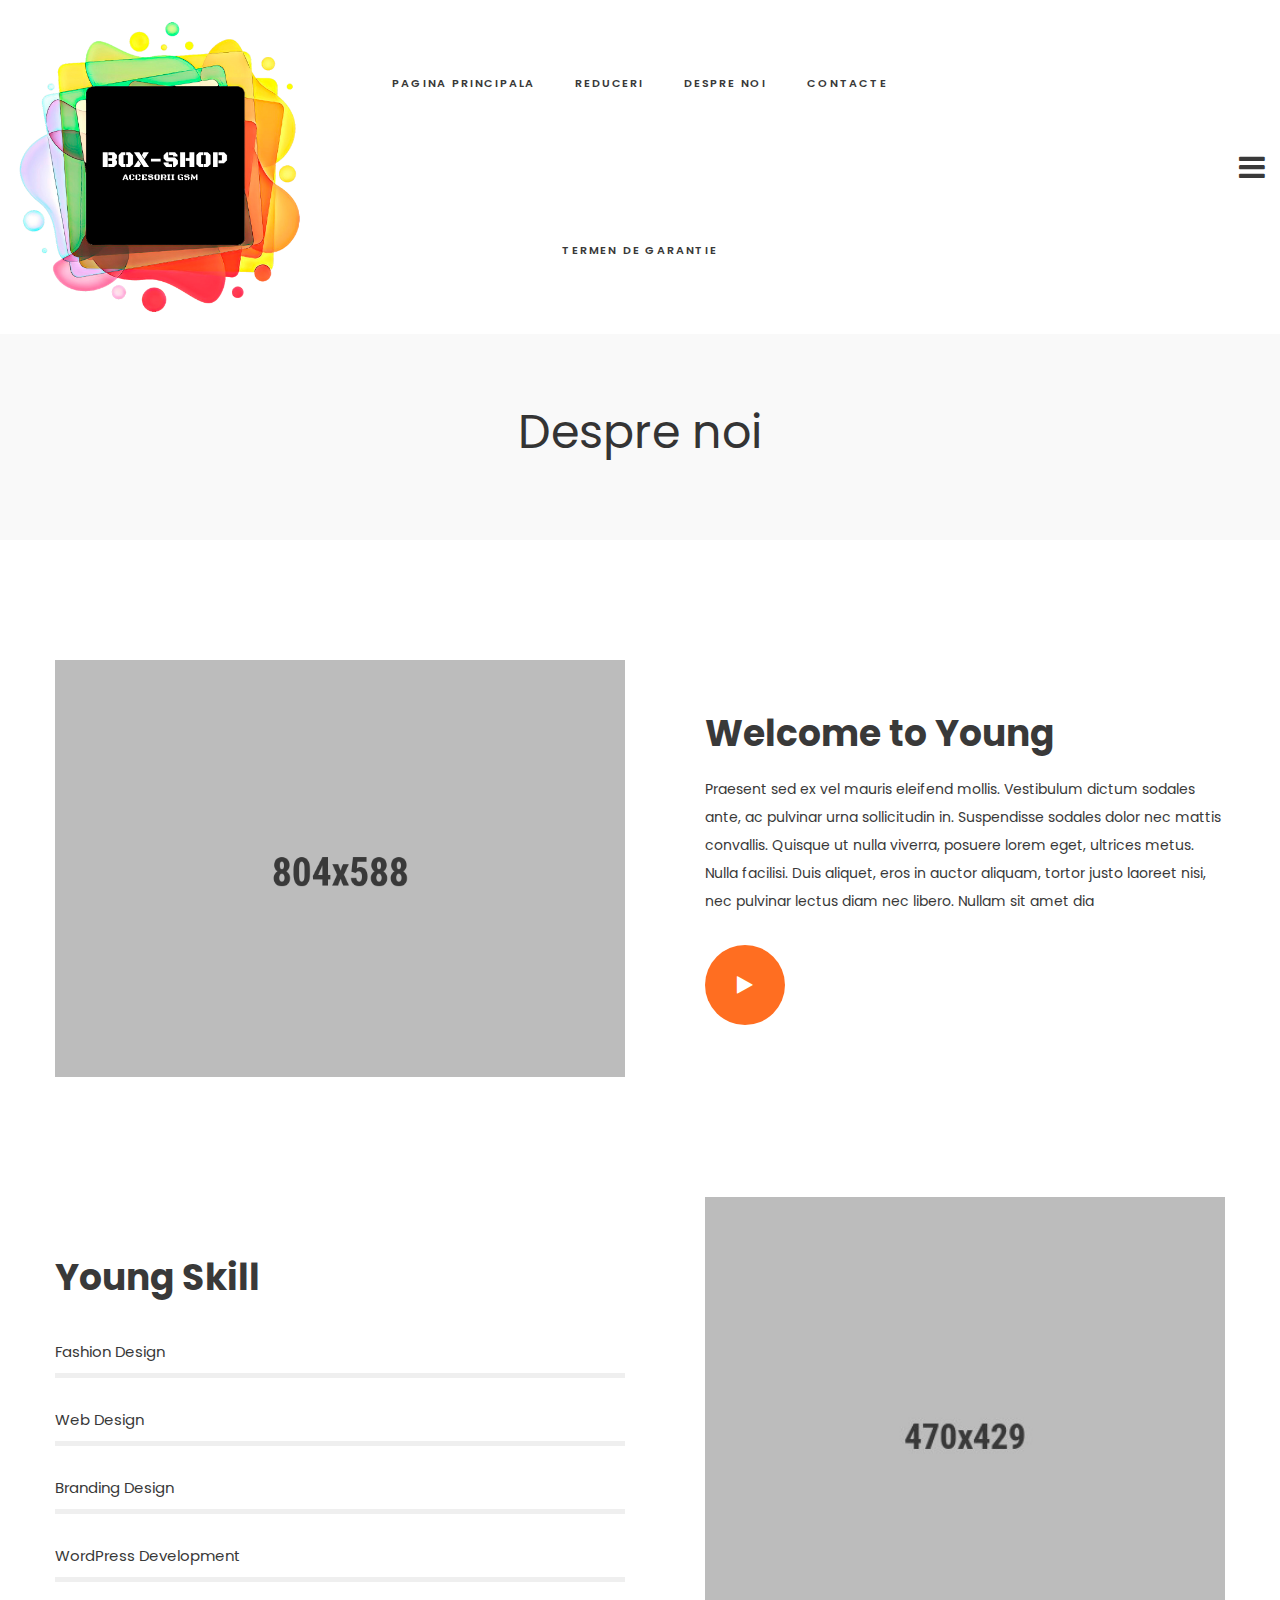
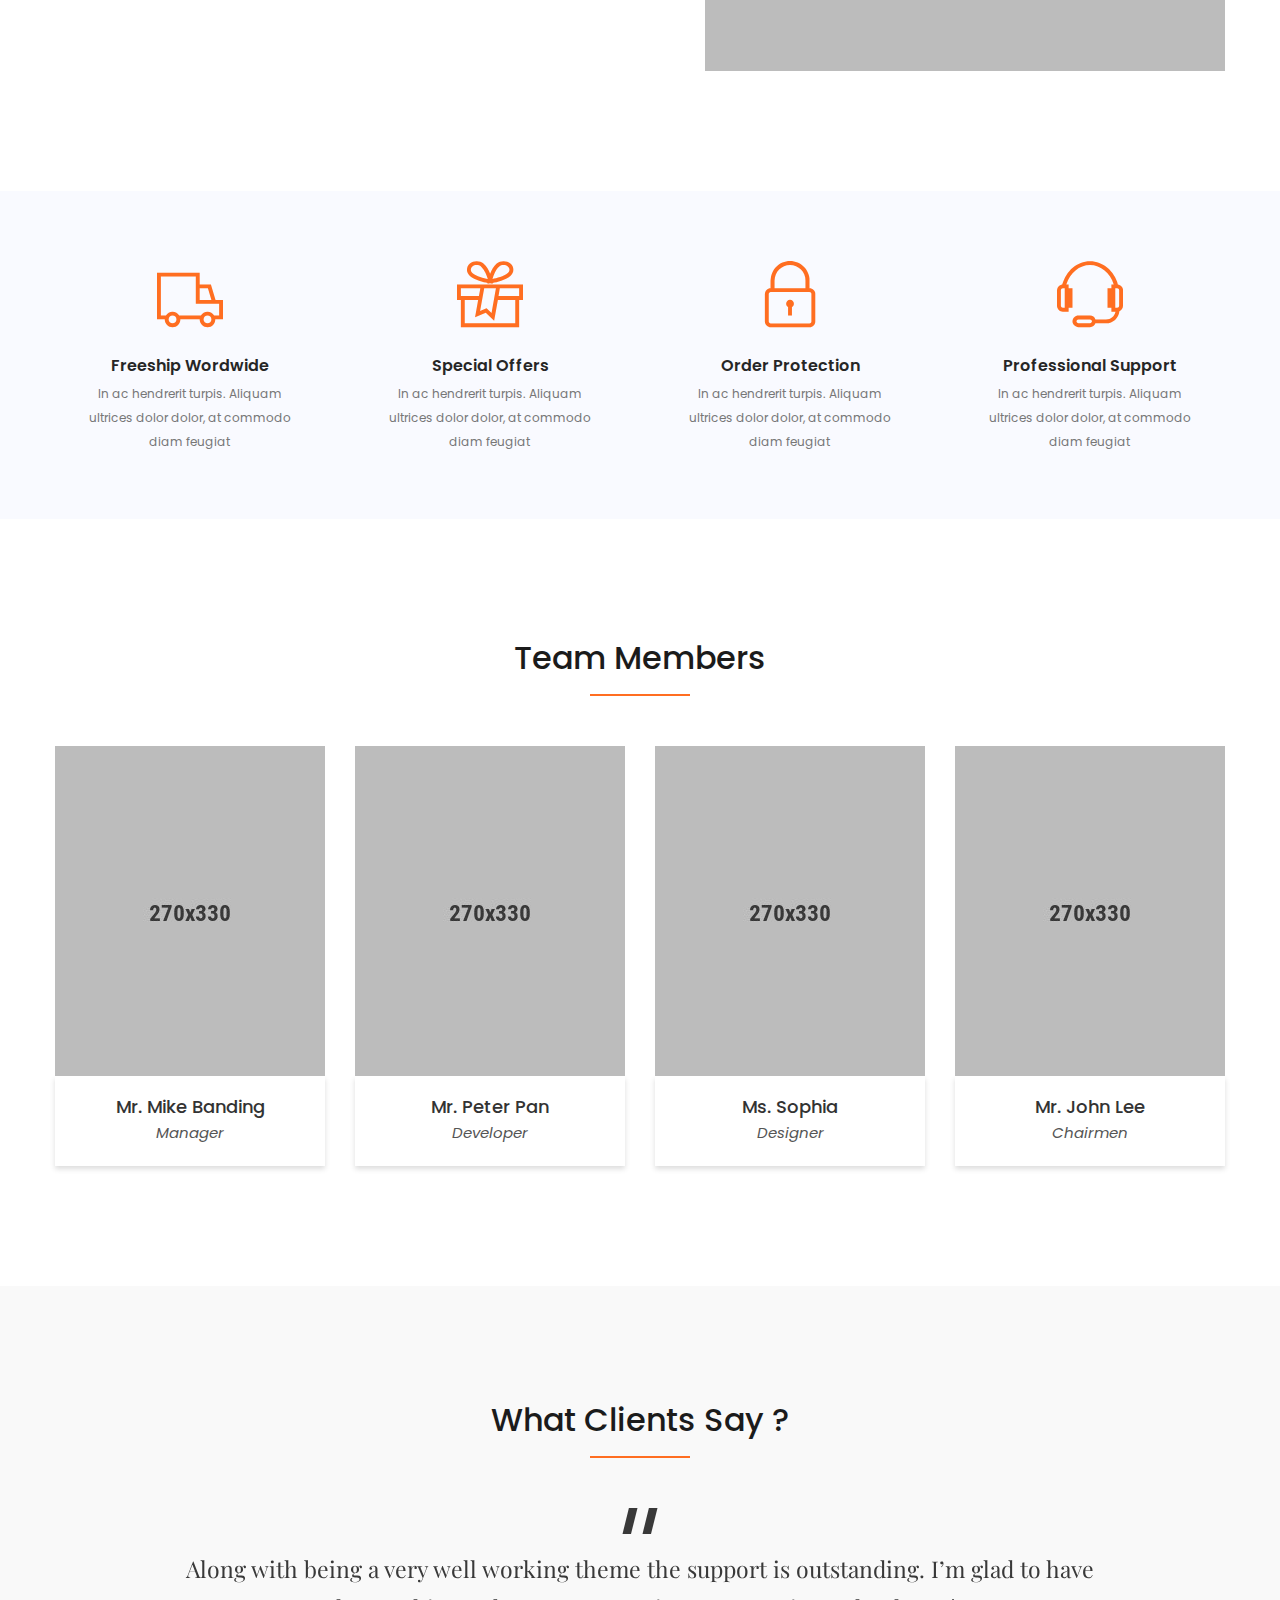
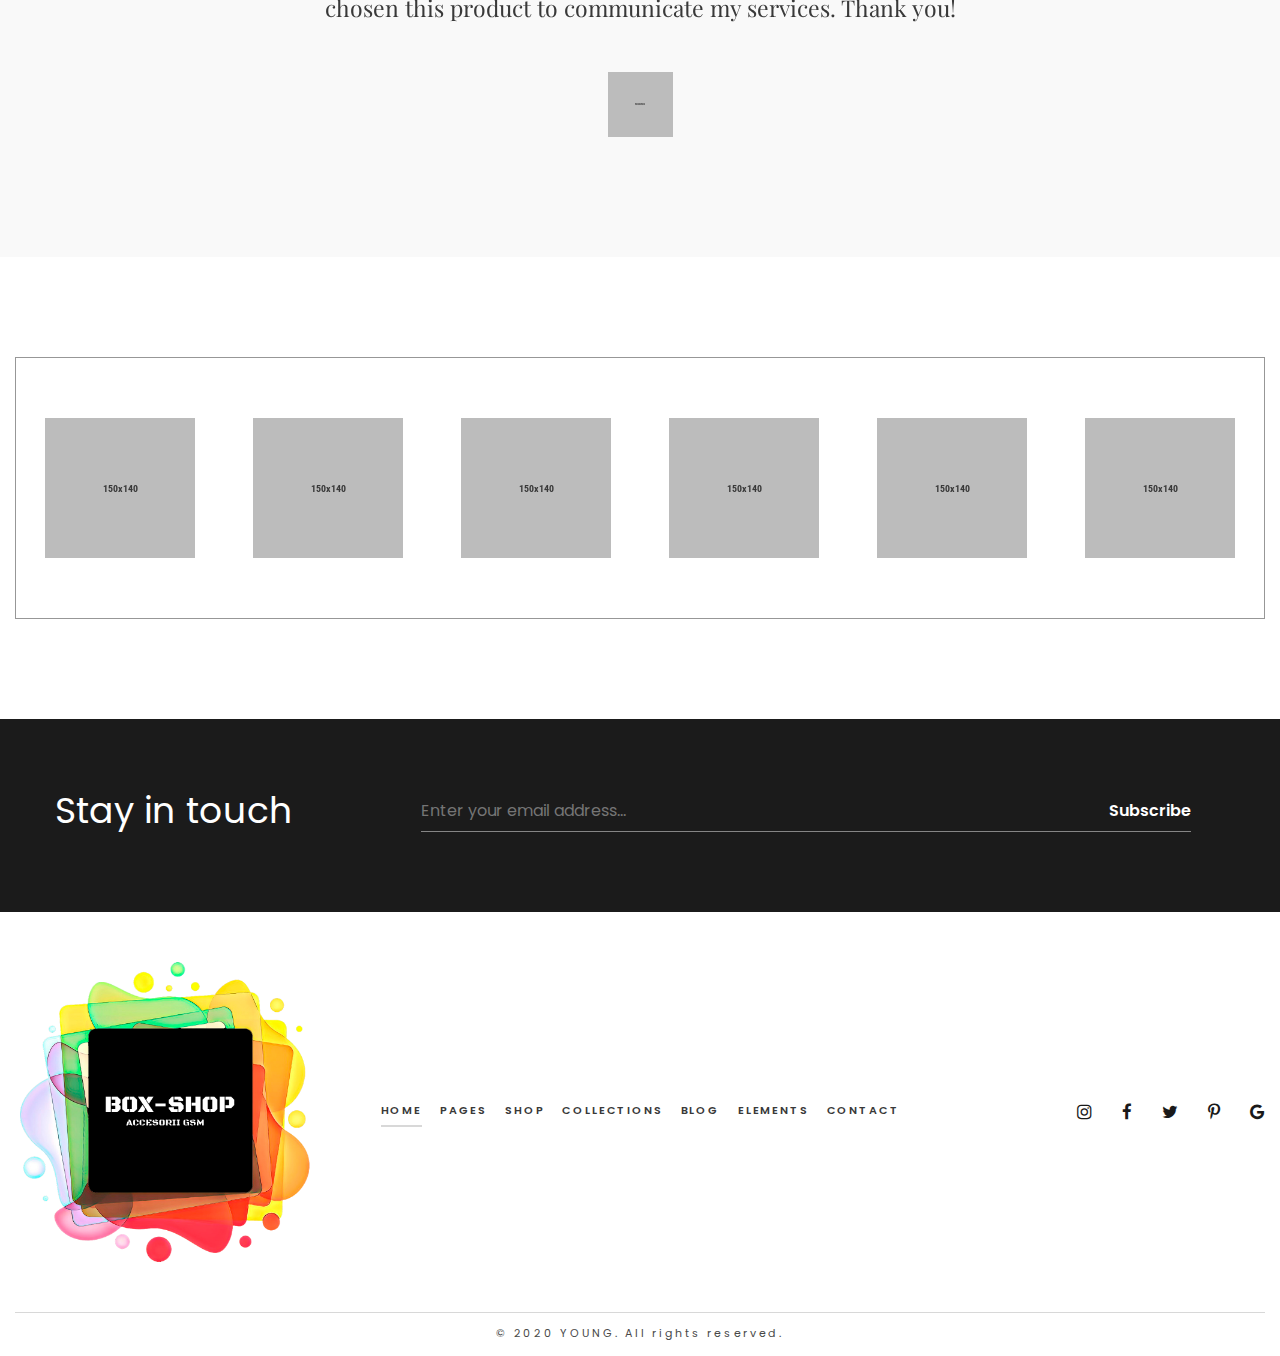
==== commit 8f3e8ebe: "asdfas" ====
--- a/about-us.html
+++ b/about-us.html
@@ -53,8 +53,8 @@
                             <div class="main-menu menu-lh-3 main-menu-padding-1 menu-text-black text-center">
                                 <nav>
                                     <ul>
-                                        <li><a class="active" href="index.html">HOME</a>
-                                            <ul class="mega-menu-style-1 mega-menu-width1">
+                                        <li><a href="index.html">PAGINA PRINCIPALA</a>
+                                            <!--<ul class="mega-menu-style-1 mega-menu-width1">
                                                 <li class="mega-menu-sub-width50"><a class="menu-title" href="#">Home Group #01</a>
                                                     <ul>
                                                         <li><a href="index.html">Home Electronic</a></li>
@@ -73,20 +73,20 @@
                                                         <li><a href="index-pet.html">Home Pet</a></li>
                                                     </ul>
                                                 </li>
-                                            </ul>
+                                            </ul>-->
                                         </li>
-                                        <li><a href="#">PAGES</a>
-                                            <ul class="sub-menu-width">
+                                        <li><a href="reduceri.html">REDUCERI</a>
+                                            <!--<ul class="sub-menu-width">
                                                 <li><a href="about-us.html">About Us</a></li>
                                                 <li><a href="contact.html">Contact Page</a></li>
                                                 <li><a href="404.html">404 Page</a></li>
                                                 <li><a href="faq.html">FAQ</a></li>
                                                 <li><a href="coming-soon.html">Comming Soon</a></li>
                                                 <li><a href="empty-cart.html">Empty Cart</a></li>
-                                            </ul>
+                                            </ul>-->
                                         </li>
-                                        <li><a href="shop-fullwide.html">SHOP</a>
-                                            <ul class="mega-menu-style-2 mega-menu-width2 menu-negative-mrg4">
+                                        <li><a href="about-us.html">DESPRE NOI</a>
+                                            <!--<ul class="mega-menu-style-2 mega-menu-width2 menu-negative-mrg4">
                                                 <li class="mega-menu-sub-width20"><a class="menu-title" href="#">Shop Layout</a>
                                                     <ul>
                                                         <li><a href="shop-fullwide.html">Shop Fullwidth</a></li>
@@ -130,41 +130,41 @@
                                                         </div>
                                                     </div>
                                                 </li>
-                                            </ul>
+                                            </ul>-->
                                         </li>
-                                        <li><a href="shop-fullwide.html">COLLECTIONS</a></li>
-                                        <li><a href="blog.html">BLOG</a>
-                                            <ul class="sub-menu-width">
+                                        <li><a href="contact.html">CONTACTE</a></li>
+                                        <li><a href="termen-de-garantie.html">TERMEN DE GARANTIE</a>
+                                            <!--<ul class="sub-menu-width">
                                                 <li><a href="blog.html">Blog Page</a></li>
                                                 <li><a href="blog-no-sidebar.html">Blog No sidebar</a></li>
                                                 <li><a href="blog-right-sidebar.html">Blog Right Sidebar</a></li>
                                                 <li><a href="blog-details.html">Blog Details</a></li>
-                                            </ul>
+                                            </ul>-->
                                         </li>
-                                        <li><a href="contact.html">CONTACT</a></li>
+
                                     </ul>
                                 </nav>
                             </div>
                         </div>
                         <div class="col-xl-3 col-lg-2">
                             <div class="header-right-wrap header-right-flex hr-mrg-handmade">
-                                <div class="same-style same-style-mrg-dec search-3-area">
-                                    <a class="search-toggle" href="#">
-                                        <i class="lnr lnr-magnifier s-open"></i>
-                                        <i class="ti-close s-close"></i>
-                                    </a>
-                                    <div class="search-wrap-3">
-                                        <form action="#">
-                                            <input placeholder="Search products..." type="text">
-                                        </form>
-                                    </div>
-                                </div>
-                                <div class="same-style same-style-mrg-dec">
+                               <div class="same-style same-style-mrg-dec search-3-area">
+                                   <!-- <a class="search-toggle" href="#">
+                                       <i class="lnr lnr-magnifier s-open"></i>
+                                       <i class="ti-close s-close"></i>
+                                   </a>
+                                  <div class="search-wrap-3">
+                                       <form action="#">
+                                           <input placeholder="Search products..." type="text">
+                                       </form>
+                                   </div>-->
+                                </div>
+                                <!--<div class="same-style same-style-mrg-dec">
                                     <a href="wishlist.html"><i class="fa fa-heart-o"></i></a>
                                 </div>
                                 <div class="same-style same-style-mrg-dec">
                                     <a class="cart-active" href="cart.html"><i class="fa fa-cart-arrow-down"></i></a>
-                                </div>
+                                </div>-->
                                 <div class="same-style same-style-mrg-dec">
                                     <a class="clickalbe-button-active" href="#"><i class="fa fa-bars"></i></a>
                                 </div>
@@ -185,12 +185,12 @@
                         </div>
                         <div class="col-6">
                             <div class="header-right-wrap header-right-flex">
-                                <div class="same-style">
-                                    <a href="wishlist.html"><i class="fa fa-heart-o"></i></a>
-                                </div>
-                                <div class="same-style">
-                                    <a class="cart-active" href="cart.html"><i class="fa fa-cart-arrow-down"></i></a>
-                                </div>
+                                <!-- <div class="same-style">
+                                     <a href="wishlist.html"><i class="fa fa-heart-o"></i></a>
+                                 </div>
+                                 <div class="same-style">
+                                     <a class="cart-active" href="cart.html"><i class="fa fa-cart-arrow-down"></i></a>
+                                 </div>-->
                                 <div class="same-style">
                                     <a class="mobile-menu-button-active" href="#"><i class="fa fa-bars"></i></a>
                                 </div>
@@ -207,24 +207,24 @@
                     <div class="header-aside-menu">
                         <nav>
                             <ul>
-                                <li><a href="#">About Young</a></li>
-                                <li><a href="#">Help Center</a></li>
-                                <li><a href="#">Collection</a></li>
-                                <li><a href="#">Blog</a></li>
-                                <li><a href="#">New Look</a></li>
+                                <li><a href="index.html">Pagina principala</a></li>
+                                <li><a href="reduceri.html">Reduceri</a></li>
+                                <li><a href="about-us.html">Despre noi</a></li>
+                                <li><a href="contact.html">Contacte</a></li>
+                                <li><a href="termen-de-garantie.html">Termen de garantie</a></li>
                             </ul>
                         </nav>
                     </div>
-                    <div class="header-aside-payment">
+                    <!--<div class="header-aside-payment">
                         <img src="assets/images/icon-img/payment.png" alt="payment">
                     </div>
-                    <p>Pellentesque mollis nec orci id tincidunt. Sed mollis risus eu nisi aliquet, sit amet fermentum.</p>
+                    <p>Pellentesque mollis nec orci id tincidunt. Sed mollis risus eu nisi aliquet, sit amet fermentum.</p>-->
                     <div class="aside-contact-info">
                         <ul>
-                            <li><i class=" ti-alarm-clock "></i>Monday - Friday: 9:00 - 19:00</li>
-                            <li><i class=" ti-email "></i>Info@example.com</li>
-                            <li><i class=" ti-mobile "></i>(+55) 254. 254. 254</li>
-                            <li><i class=" ti-home "></i>Helios Tower 75 Tam Trinh Hoang - Ha Noi - Viet Nam</li>
+                            <li><i class=" ti-alarm-clock "></i>Luni - Duminica: 8:00 - 18:00</li>
+                            <li><i class=" ti-email "></i>tarna.93@mail.ru</li>
+                            <li><i class=" ti-mobile "></i>(+373) 683 69 252</li>
+                            <li><i class=" ti-home "></i>Adresa oficiului</li>
                         </ul>
                     </div>
                     <div class="social-icon-style-2 mb-25">
@@ -286,17 +286,17 @@
             <div class="clickalbe-sidebar-wrap">
                 <a class="sidebar-close"><i class=" ti-close "></i></a>
                 <div class="mobile-menu-content-area sidebar-content-100-percent">
-                    <div class="mobile-search">
+                    <!--<div class="mobile-search">
                         <form class="search-form" action="#">
                             <input type="text" placeholder="Search entire store…">
                             <button class="button-search"><i class=" ti-search "></i></button>
                         </form>
-                    </div>
+                    </div>-->
                     <div class="clickable-mainmenu-wrap clickable-mainmenu-style1">
                         <nav>
                             <ul>
-                                <li class="has-sub-menu"><a href="#">Home</a>
-                                    <ul class="sub-menu-2">
+                                <li ><a href="index.html">Pagina principala</a>
+                                    <!--<ul class="sub-menu-2">
                                         <li class="has-sub-menu"><a href="#">Demo Group 01</a>
                                             <ul class="sub-menu-2">
                                                 <li><a href="index.html">Home Electronic</a></li>
@@ -316,19 +316,19 @@
                                             </ul>
                                         </li>
                                     </ul>
+                                </li>-->
+                                <li><a href="reduceri.html">Reduceri</a></li>
+                                <!--<ul class="sub-menu-2">
+                                    <li><a href="about-us.html">About Us</a></li>
+                                    <li><a href="contact.html">Contact Page</a></li>
+                                    <li><a href="404.html">404 Page</a></li>
+                                    <li><a href="faq.html">FAQ</a></li>
+                                    <li><a href="coming-soon.html">Comming Soon</a></li>
+                                    <li><a href="empty-cart.html">Empty Cart</a></li>
+                                </ul>-->
                                 </li>
-                                <li class="has-sub-menu"><a href="#">Pages</a>
-                                    <ul class="sub-menu-2">
-                                        <li><a href="about-us.html">About Us</a></li>
-                                        <li><a href="contact.html">Contact Page</a></li>
-                                        <li><a href="404.html">404 Page</a></li>
-                                        <li><a href="faq.html">FAQ</a></li>
-                                        <li><a href="coming-soon.html">Comming Soon</a></li>
-                                        <li><a href="empty-cart.html">Empty Cart</a></li>
-                                    </ul>
-                                </li>
-                                <li class="has-sub-menu"><a href="#">shop</a>
-                                    <ul class="sub-menu-2">
+                                <li><a href="about-us.html">Despre noi</a>
+                                    <!--<ul class="sub-menu-2">
                                         <li class="has-sub-menu"><a href="#">Shop Layout</a>
                                             <ul class="sub-menu-2">
                                                 <li><a href="shop-fullwide.html">Shop Fullwidth</a></li>
@@ -338,81 +338,80 @@
                                                 <li><a href="shop-list-style.html">Shop List Style</a></li>
                                                 <li><a href="shop-collection.html">Shop Collection</a></li>
                                                 <li><a href="shop-instagram.html">Shop Instagram</a></li>
-                                            </ul>
-                                        </li>
-                                        <li class="has-sub-menu"><a href="#">Product Layout</a>
-                                            <ul class="sub-menu-2">
-                                                <li><a href="product-details.html">Single 01</a></li>
-                                                <li><a href="product-details-2.html">Single 02</a></li>
-                                                <li><a href="product-details-group.html">Grouped</a></li>
-                                                <li><a href="product-details-sticky.html">Sticky Info</a></li>
-                                                <li><a href="product-details-configurable.html">Configurable</a></li>
-                                                <li><a href="product-details-thumbnail.html">Thumbnail</a></li>
-                                                <li><a href="product-details-video.html">Video</a></li>
-                                                <li><a href="product-details-affiliate.html">Affiliate</a></li>
-                                            </ul>
-                                        </li>
-                                        <li class="has-sub-menu"><a href="#">Shop Page</a>
-                                            <ul class="sub-menu-2">
-                                                <li><a href="my-account.html">My Account</a></li>
-                                                <li><a href="checkout.html">Check Out</a></li>
-                                                <li><a href="cart.html">Shopping Cart</a></li>
-                                                <li><a href="wishlist.html">Wishlist</a></li>
-                                                <li><a href="order-tracking.html">Order Tracking</a></li>
-                                                <li><a href="compare.html">Compare</a></li>
-                                                <li><a href="store.html">Store</a></li>
-                                                <li><a href="login-register.html">login / register</a></li>
-                                            </ul>
-                                        </li>
-                                    </ul>
+                                            </ul>-->
                                 </li>
-                                <li><a href="shop-fullwide.html">Collections</a></li>
-                                <li class="has-sub-menu"><a href="#">Blog</a>
-                                    <ul class="sub-menu-2">
-                                        <li><a href="blog.html">Blog Page</a></li>
-                                        <li><a href="blog-no-sidebar.html">Blog No sidebar</a></li>
-                                        <li><a href="blog-right-sidebar.html">Blog Right Sidebar</a></li>
-                                        <li><a href="blog-details.html">Blog Details</a></li>
-                                    </ul>
+                                <li><a href="contact.html">Contacte</a>
+                                    <!--<ul class="sub-menu-2">
+                                        <li><a href="product-details.html">Single 01</a></li>
+                                        <li><a href="product-details-2.html">Single 02</a></li>
+                                        <li><a href="product-details-group.html">Grouped</a></li>
+                                        <li><a href="product-details-sticky.html">Sticky Info</a></li>
+                                        <li><a href="product-details-configurable.html">Configurable</a></li>
+                                        <li><a href="product-details-thumbnail.html">Thumbnail</a></li>
+                                        <li><a href="product-details-video.html">Video</a></li>
+                                        <li><a href="product-details-affiliate.html">Affiliate</a></li>
+                                    </ul>-->
                                 </li>
-                                <li><a href="contact.html">Contact</a></li>
+                                <li class="has-sub-menu"><a href="#">Termen de garantie</a>
+                                    <!--<ul class="sub-menu-2">
+                                        <li><a href="my-account.html">My Account</a></li>
+                                        <li><a href="checkout.html">Check Out</a></li>
+                                        <li><a href="cart.html">Shopping Cart</a></li>
+                                        <li><a href="wishlist.html">Wishlist</a></li>
+                                        <li><a href="order-tracking.html">Order Tracking</a></li>
+                                        <li><a href="compare.html">Compare</a></li>
+                                        <li><a href="store.html">Store</a></li>
+                                        <li><a href="login-register.html">login / register</a></li>
+                                    </ul>-->
+                                </li>
                             </ul>
+                            </li>
+                            <!--<li><a href="shop-fullwide.html">Collections</a></li>
+                            <li class="has-sub-menu"><a href="#">Blog</a>
+                                <ul class="sub-menu-2">
+                                    <li><a href="blog.html">Blog Page</a></li>
+                                    <li><a href="blog-no-sidebar.html">Blog No sidebar</a></li>
+                                    <li><a href="blog-right-sidebar.html">Blog Right Sidebar</a></li>
+                                    <li><a href="blog-details.html">Blog Details</a></li>
+                                </ul>
+                            </li>
+                            <li><a href="contact.html">Contact</a></li>
+                        </ul>-->
                         </nav>
                     </div>
                     <div class="mobile-curr-lang-wrap">
                         <div class="single-mobile-curr-lang">
-                            <a class="mobile-language-active" href="#">Language <i class="fa fa-angle-down"></i></a>
+                            <a class="mobile-language-active" href="#">Limba <i class="fa fa-angle-down"></i></a>
                             <div class="lang-curr-dropdown lang-dropdown-active">
                                 <ul>
-                                    <li><a href="#">English (US)</a></li>
-                                    <li><a href="#">English (UK)</a></li>
-                                    <li><a href="#">Spanish</a></li>
+                                    <li><a href="#">ROMANA</a></li>
+                                    <li><a href="#">РУССКИЙ</a></li>
                                 </ul>
                             </div>
                         </div>
-                        <div class="single-mobile-curr-lang">
-                            <a class="mobile-currency-active" href="#">Currency <i class="fa fa-angle-down"></i></a>
-                            <div class="lang-curr-dropdown curr-dropdown-active">
-                                <ul>
-                                    <li><a href="#">USD</a></li>
-                                    <li><a href="#">EUR</a></li>
-                                    <li><a href="#">Real</a></li>
-                                    <li><a href="#">BDT</a></li>
-                                </ul>
-                            </div>
-                        </div>
+                        <!--<div class="single-mobile-curr-lang">
+                                <a class="mobile-currency-active" href="#">Currency <i class="fa fa-angle-down"></i></a>
+                                <div class="lang-curr-dropdown curr-dropdown-active">
+                                    <ul>
+                                        <li><a href="#">USD</a></li>
+                                        <li><a href="#">EUR</a></li>
+                                        <li><a href="#">Real</a></li>
+                                        <li><a href="#">BDT</a></li>
+                                    </ul>
+                                </div>
+                            </div>-->
                     </div>
                     <div class="header-aside-content">
                         <div class="header-aside-payment">
-                            <img src="assets/images/icon-img/payment.png" alt="payment">
-                        </div>
-                        <p>Pellentesque mollis nec orci id tincidunt. Sed mollis risus eu nisi aliquet, sit amet fermentum.</p>
+                            <!--<img src="assets/images/icon-img/payment.png" alt="payment">-->
+                        </div>
+                        <!--<p>Pellentesque mollis nec orci id tincidunt. Sed mollis risus eu nisi aliquet, sit amet fermentum.</p>-->
                         <div class="aside-contact-info">
                             <ul>
-                                <li><i class=" ti-alarm-clock "></i>Monday - Friday: 9:00 - 19:00</li>
-                                <li><i class=" ti-email "></i>Info@example.com</li>
-                                <li><i class=" ti-mobile "></i>(+55) 254. 254. 254</li>
-                                <li><i class=" ti-home "></i>Helios Tower 75 Tam Trinh Hoang - Ha Noi - Viet Nam</li>
+                                <li><i class=" ti-alarm-clock "></i>Luni - Duminica: 8:00 - 18:00</li>
+                                <li><i class=" ti-email "></i>tarna.93@mail.ru</li>
+                                <li><i class=" ti-mobile "></i>(+373) 683 69 252</li>
+                                <li><i class=" ti-home "></i>Adresa oficiului</li>
                             </ul>
                         </div>
                         <div class="social-icon-style-2 mb-25">
@@ -425,15 +424,46 @@
                 </div>
             </div>
         </div>
-        <div class="breadcrumb-area section-padding-1 bg-gray breadcrumb-ptb-1">
-            <div class="container-fluid">
-                <div class="breadcrumb-content text-center">
-                    <div class="breadcrumb-title">
-                        <h2>About us</h2>
-                    </div>
-                </div>
-            </div>
-        </div>
+        <!--<div class="slider-area">
+            <div class="container-fluid p-0">
+                <div class="main-slider-active-1 owl-carousel slider-nav-position-2 slider-nav-style-2">
+                    <div class="single-main-slider slider-animated-2 bg-img slider-height-2" style="background-image:url(assets/images/slider/slider-electronic-1.jpg) ;">
+                        <<div class="row no-gutters">
+                        <div class="col-12">
+                            <div class="main-slider-content-2 text-center">
+                                <h1 class="animated></h1>
+                                    <p class="animated"></p>
+                                <div class="btn-style-3 btn-hover-2">
+                                    <!--<a class="animated bs3-white-text bs3-yellow-bg bs3-ptb bs3-ptb bs3-border-radius ptb-2-white-hover" href="product-details.html">Shop now</a>
+                                </div>
+                            </div>
+                        </div>
+                    </div>
+                    </div>
+                    <div class="single-main-slider slider-animated-2 bg-img slider-height-2" style="background-image:url(assets/images/slider/1_001.png);">
+                        <div class="row no-gutters">
+                            <div class="col-12">
+                                <div class="main-slider-content-2 text-center">
+                                    <!--<h1 class="animated">HTphone 11 Promax</h1>
+                                    <p class="animated">Vestibulum ante ipsum primis in faucibus orci luctus et ultrices posuere cubilia Curae</p>
+                                    <div class="btn-style-3 btn-hover-2">
+                                        <a class="animated bs3-white-text bs3-yellow-bg bs3-ptb bs3-ptb bs3-border-radius ptb-2-white-hover" href="product-details.html">Shop now</a>
+                                </div>
+                            </div>
+                        </div>
+                    </div>
+                </div>
+            </div>
+        </div>
+    </div>-->        <div class="breadcrumb-area section-padding-1 bg-gray breadcrumb-ptb-1">
+        <div class="container-fluid">
+            <div class="breadcrumb-content text-center">
+                <div class="breadcrumb-title">
+                    <h2>Despre noi</h2>
+                </div>
+            </div>
+        </div>
+    </div>
         <!-- about us area start -->
         <div class="about-us-area pt-120 pb-120">
             <div class="container">
@@ -754,7 +784,7 @@
                         <div class="col-lg-3">
                             <div class="footer-logo">
                                 <a href="index.html">
-                                    <img src="assets/images/logo/logo.png" alt="logo">
+                                    <img src="assets/images/logo/logo.png" width="300px" alt="logo">
                                 </a>
                             </div>
                         </div>
